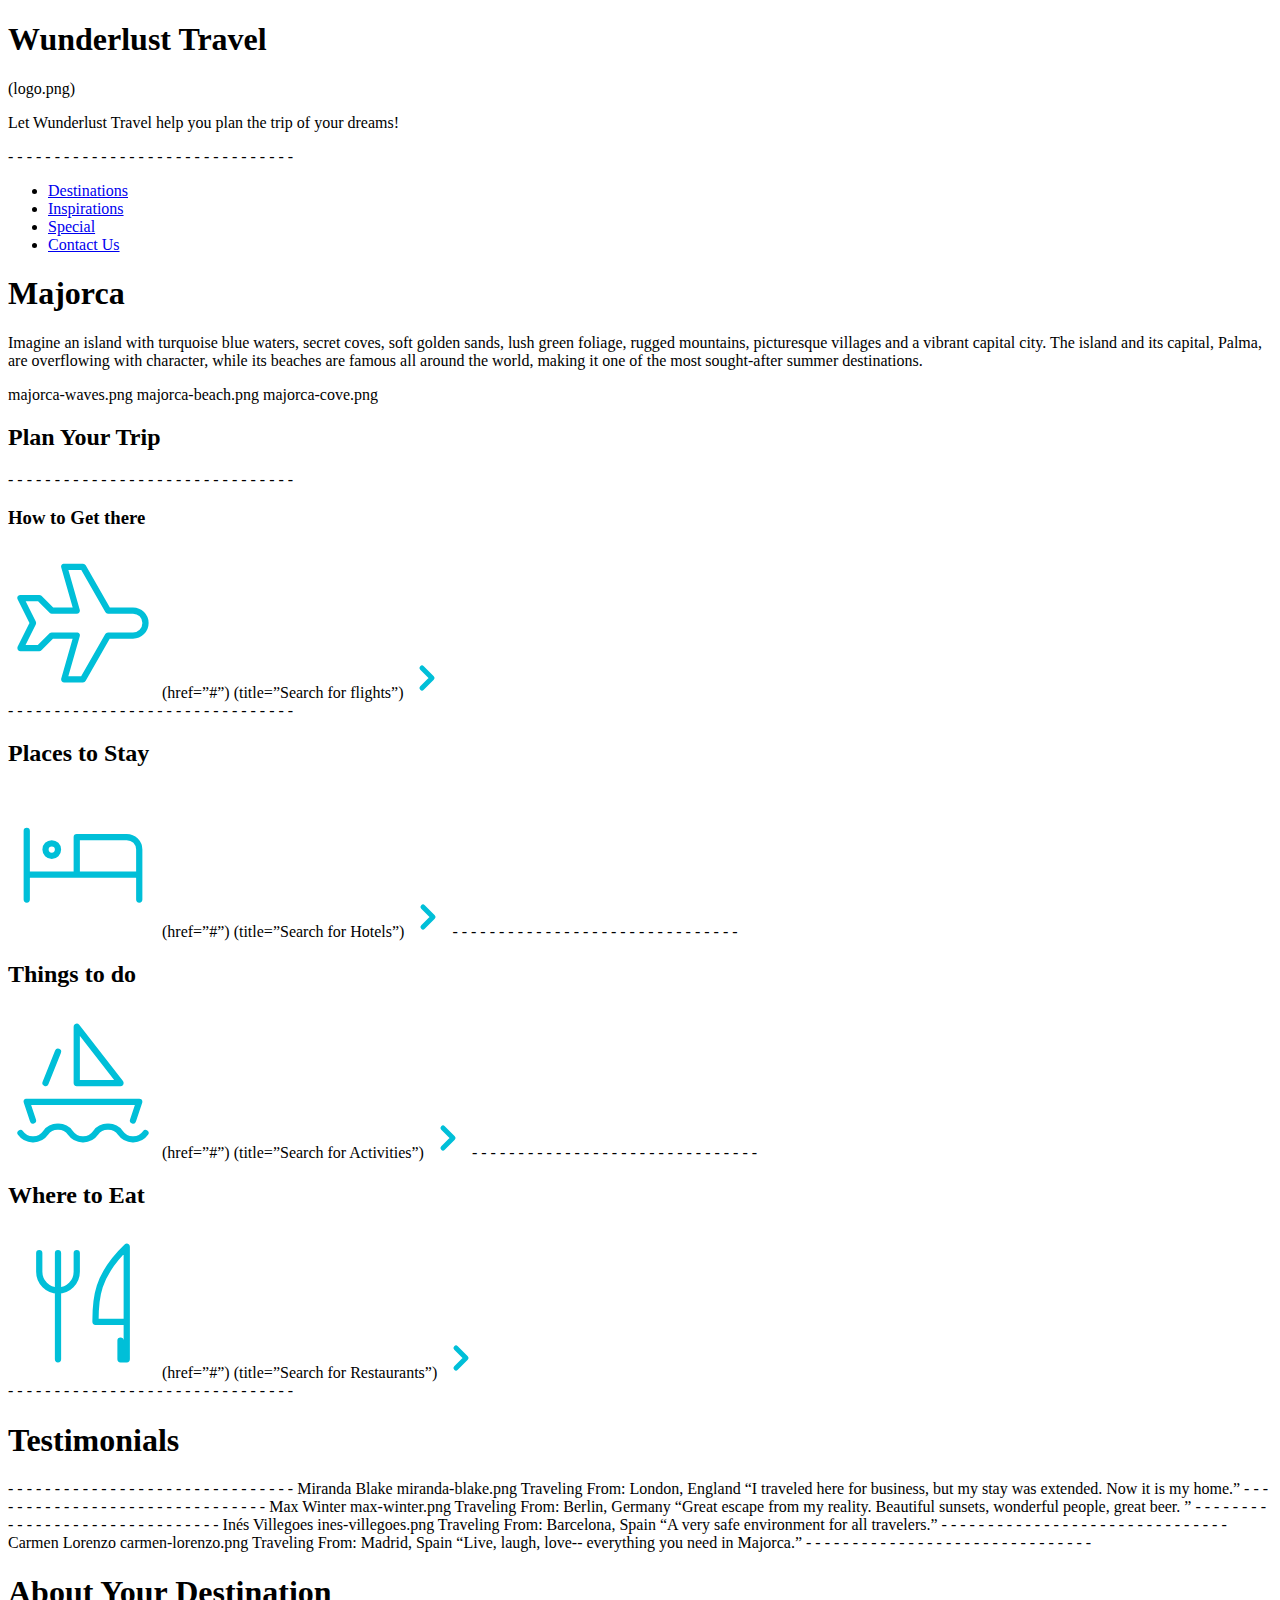
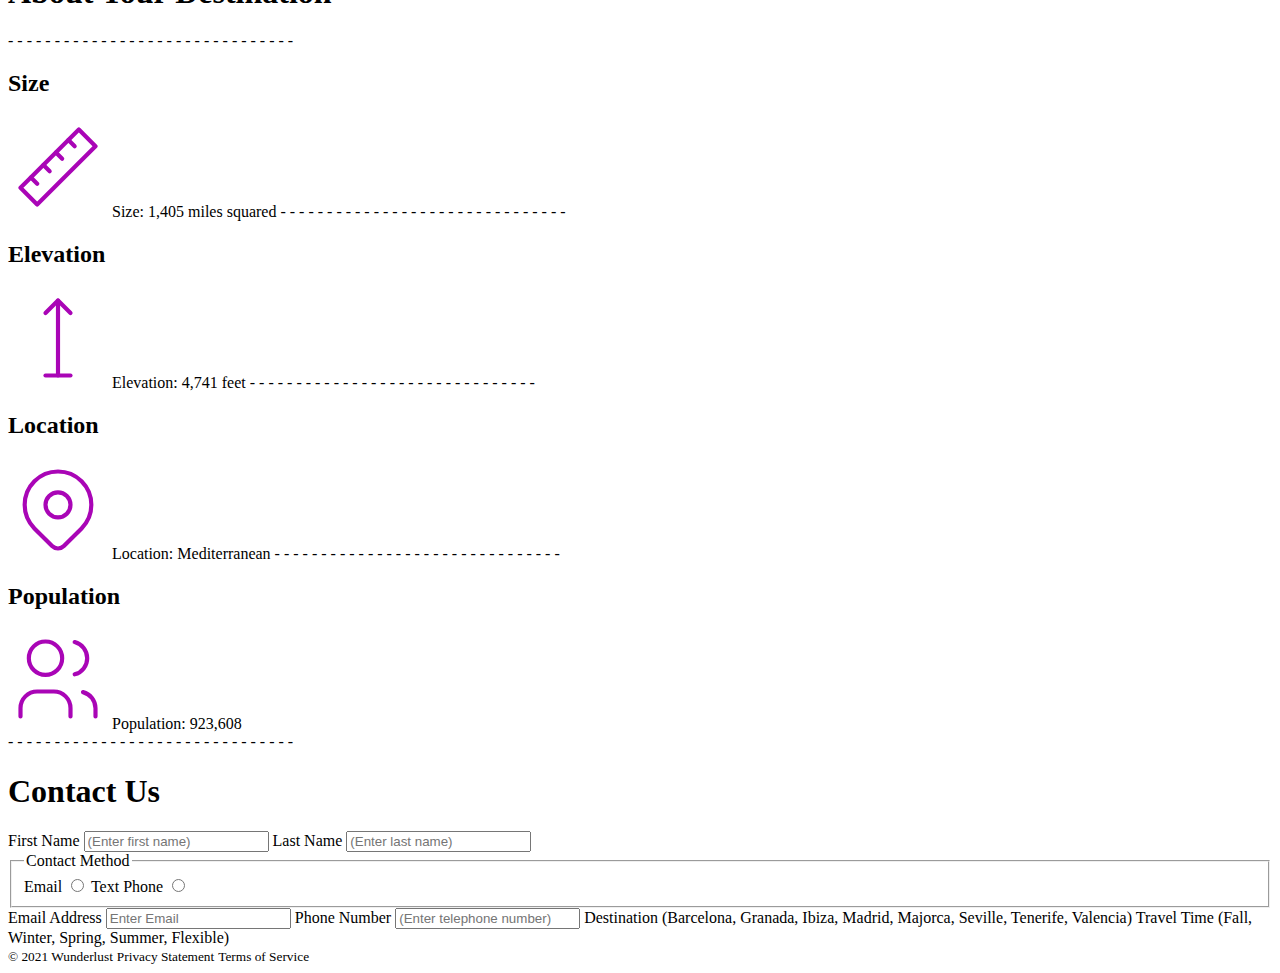
==== index.html @ 90084101 "index" ====
<!DOCTYPE html>
<html lang="en">
    <head>
        <meta charset ="UTF-8">
        <meta name="author" content="Jonathan Alvarez">
        <meta http-equiv="X-UA-Compatible" content="IE=edge">
        <meta name="viewport" content="width=device-width, initial-scale=1.0">
        <title>Wunderlust Travel</title>
    </head>
    <body>
        <header>
            <h1>Wunderlust Travel</h1>
            (logo.png)
            <p>Let Wunderlust Travel help you plan the trip of your dreams!</p>

            - - - - - - - - - - - - - - - - - - - - - - - - - - - - - - - 
            <nav>
                <ul>
                    <li><a href="#destinations">Destinations</a></li>
                    <li><a href="#inspire">Inspirations</a></li>
                    <li><a href="#special">Special</a></li>
                    <li><a href="#contact">Contact Us</a></li>
                </ul>
            </nav>
        </header>
        <main>
            <section>
                <h1>Majorca</h1>
                <p>Imagine an island with turquoise blue waters, secret coves, soft golden sands, lush green foliage, rugged mountains, picturesque villages and a vibrant capital city. The island and its capital, Palma, are overflowing with character, while its beaches are famous all around the world, making it one of the most sought-after summer destinations.</p>

                majorca-waves.png
                majorca-beach.png
                majorca-cove.png

                <h2>Plan Your Trip</h2>
                - - - - - - - - - - - - - - - - - - - - - - - - - - - - - - - 
                <h3>How to Get there</h3>
                <svg xmlns="http://www.w3.org/2000/svg" class="icon icon-tabler icon-tabler-plane" width="150" height="150" viewBox="0 0 24 24" stroke-width="1" stroke="#00bfd8" fill="none" stroke-linecap="round" stroke-linejoin="round">
                <path stroke="none" d="M0 0h24v24H0z" fill="none"/>
                <path d="M16 10h4a2 2 0 0 1 0 4h-4l-4 7h-3l2 -7h-4l-2 2h-3l2 -4l-2 -4h3l2 2h4l-2 -7h3z" />
                </svg>

                (href=”#”) (title=”Search for flights”)
                <svg xmlns="http://www.w3.org/2000/svg" class="icon icon-tabler icon-tabler-chevron-right" width="40" height="40" viewBox="0 0 24 24" stroke-width="3" stroke="#00bfd8" fill="none" stroke-linecap="round" stroke-linejoin="round">
                <path stroke="none" d="M0 0h24v24H0z" fill="none"/>
                <polyline points="9 6 15 12 9 18" />
                </svg>
            </section>
            - - - - - - - - - - - - - - - - - - - - - - - - - - - - - - - 
            <section>
                <h2>Places to Stay</h2>
                <svg xmlns="http://www.w3.org/2000/svg" class="icon icon-tabler icon-tabler-bed" width="150" height="150" viewBox="0 0 24 24" stroke-width="1" stroke="#00bfd8" fill="none" stroke-linecap="round" stroke-linejoin="round">
                <path stroke="none" d="M0 0h24v24H0z" fill="none"/>
                <path d="M3 7v11m0 -4h18m0 4v-8a2 2 0 0 0 -2 -2h-8v6" />
                <circle cx="7" cy="10" r="1" />
                </svg>

                (href=”#”) (title=”Search for Hotels”)
                <svg xmlns="http://www.w3.org/2000/svg" class="icon icon-tabler icon-tabler-chevron-right" width="40" height="40" viewBox="0 0 24 24" stroke-width="3" stroke="#00bfd8" fill="none" stroke-linecap="round" stroke-linejoin="round">
                <path stroke="none" d="M0 0h24v24H0z" fill="none"/>
                <polyline points="9 6 15 12 9 18" />
                </svg>
            
            - - - - - - - - - - - - - - - - - - - - - - - - - - - - - - - 
            
                <h2>Things to do</h2>
                <svg xmlns="http://www.w3.org/2000/svg" class="icon icon-tabler icon-tabler-sailboat" width="150" height="150" viewBox="0 0 24 24" stroke-width="1" stroke="#00bfd8" fill="none" stroke-linecap="round" stroke-linejoin="round">
                <path stroke="none" d="M0 0h24v24H0z" fill="none"/>
                <path d="M2 20a2.4 2.4 0 0 0 2 1a2.4 2.4 0 0 0 2 -1a2.4 2.4 0 0 1 2 -1a2.4 2.4 0 0 1 2 1a2.4 2.4 0 0 0 2 1a2.4 2.4 0 0 0 2 -1a2.4 2.4 0 0 1 2 -1a2.4 2.4 0 0 1 2 1a2.4 2.4 0 0 0 2 1a2.4 2.4 0 0 0 2 -1" />
                <path d="M4 18l-1 -3h18l-1 3" />
                <path d="M11 12h7l-7 -9v9" />
                <line x1="8" y1="7" x2="6" y2="12" />
                </svg>

                (href=”#”) (title=”Search for Activities”)
                <svg xmlns="http://www.w3.org/2000/svg" class="icon icon-tabler icon-tabler-chevron-right" width="40" height="40" viewBox="0 0 24 24" stroke-width="3" stroke="#00bfd8" fill="none" stroke-linecap="round" stroke-linejoin="round">
                <path stroke="none" d="M0 0h24v24H0z" fill="none"/>
                <polyline points="9 6 15 12 9 18" />
                </svg>
            
            - - - - - - - - - - - - - - - - - - - - - - - - - - - - - - - 
            
                <h2>Where to Eat</h2>
                <svg xmlns="http://www.w3.org/2000/svg" class="icon icon-tabler icon-tabler-tools-kitchen-2" width="150" height="150" viewBox="0 0 24 24" stroke-width="1" stroke="#00bfd8" fill="none" stroke-linecap="round" stroke-linejoin="round">
                <path stroke="none" d="M0 0h24v24H0z" fill="none"/>
                <path d="M19 3v12h-5c-.023 -3.681 .184 -7.406 5 -12zm0 12v6h-1v-3m-10 -14v17m-3 -17v3a3 3 0 1 0 6 0v-3" />
                </svg>

                (href=”#”) (title=”Search for Restaurants”) 
                <svg xmlns="http://www.w3.org/2000/svg" class="icon icon-tabler icon-tabler-chevron-right" width="40" height="40" viewBox="0 0 24 24" stroke-width="3" stroke="#00bfd8" fill="none" stroke-linecap="round" stroke-linejoin="round">
                <path stroke="none" d="M0 0h24v24H0z" fill="none"/>
                <polyline points="9 6 15 12 9 18" />
                </svg>
            </section>
            - - - - - - - - - - - - - - - - - - - - - - - - - - - - - - - 

            <section>
                <h1>Testimonials</h1>
                - - - - - - - - - - - - - - - - - - - - - - - - - - - - - - - 
                Miranda Blake
                miranda-blake.png
                Traveling From: London, England
                “I traveled here for business, but my stay was extended. Now it is my home.”
                - - - - - - - - - - - - - - - - - - - - - - - - - - - - - - - 
                Max Winter
                max-winter.png
                Traveling From: Berlin, Germany
                “Great escape from my reality. Beautiful sunsets, wonderful people, great beer. ”
                - - - - - - - - - - - - - - - - - - - - - - - - - - - - - - - 
                Inés Villegoes
                ines-villegoes.png
                Traveling From: Barcelona, Spain
                “A very safe environment for all travelers.”

                - - - - - - - - - - - - - - - - - - - - - - - - - - - - - - - 
                Carmen Lorenzo
                carmen-lorenzo.png
                Traveling From: Madrid, Spain
                “Live, laugh, love-- everything you need in Majorca.”
                - - - - - - - - - - - - - - - - - - - - - - - - - - - - - - - 
            </section>
            <section>
                <h1>About Your Destination</h1>
                - - - - - - - - - - - - - - - - - - - - - - - - - - - - - - - 
                <h2>Size</h2>
                <svg xmlns="http://www.w3.org/2000/svg" class="icon icon-tabler icon-tabler-ruler-2" width="100" height="100" viewBox="0 0 24 24" stroke-width="1" stroke="#a905b6" fill="none" stroke-linecap="round" stroke-linejoin="round">
                <path stroke="none" d="M0 0h24v24H0z" fill="none"/>
                <path d="M17 3l4 4l-14 14l-4 -4z" />
                <path d="M16 7l-1.5 -1.5" />
                <path d="M13 10l-1.5 -1.5" />
                <path d="M10 13l-1.5 -1.5" />
                <path d="M7 16l-1.5 -1.5" />
                </svg>

                Size: 1,405 miles squared
                - - - - - - - - - - - - - - - - - - - - - - - - - - - - - - - 
                <h2>Elevation</h2>
                <svg xmlns="http://www.w3.org/2000/svg" class="icon icon-tabler icon-tabler-arrow-top-bar" width="100" height="100" viewBox="0 0 24 24" stroke-width="1" stroke="#a905b6" fill="none" stroke-linecap="round" stroke-linejoin="round">
                <path stroke="none" d="M0 0h24v24H0z" fill="none"/>
                <line x1="12" y1="21" x2="12" y2="3" />
                <path d="M15 6l-3 -3l-3 3" />
                <line x1="9" y1="21" x2="15" y2="21" />
                </svg>

                Elevation: 4,741 feet
                - - - - - - - - - - - - - - - - - - - - - - - - - - - - - - - 
                <h2>Location</h2>
                <svg xmlns="http://www.w3.org/2000/svg" class="icon icon-tabler icon-tabler-map-pin" width="100" height="100" viewBox="0 0 24 24" stroke-width="1" stroke="#a905b6" fill="none" stroke-linecap="round" stroke-linejoin="round">
                <path stroke="none" d="M0 0h24v24H0z" fill="none"/>
                <circle cx="12" cy="11" r="3" />
                <path d="M17.657 16.657l-4.243 4.243a2 2 0 0 1 -2.827 0l-4.244 -4.243a8 8 0 1 1 11.314 0z" />
                </svg>
                Location: Mediterranean 
                - - - - - - - - - - - - - - - - - - - - - - - - - - - - - - - 
                <h2>Population</h2>
                <svg xmlns="http://www.w3.org/2000/svg" class="icon icon-tabler icon-tabler-users" width="100" height="100" viewBox="0 0 24 24" stroke-width="1" stroke="#a905b6" fill="none" stroke-linecap="round" stroke-linejoin="round">
                <path stroke="none" d="M0 0h24v24H0z" fill="none"/>
                <circle cx="9" cy="7" r="4" />
                <path d="M3 21v-2a4 4 0 0 1 4 -4h4a4 4 0 0 1 4 4v2" />
                <path d="M16 3.13a4 4 0 0 1 0 7.75" />
                <path d="M21 21v-2a4 4 0 0 0 -3 -3.85" />
                </svg>

                Population: 923,608
            </section>
            - - - - - - - - - - - - - - - - - - - - - - - - - - - - - - - 

            <section>
                <h1>Contact Us</h1>
                <form>
                    <label for="first">First Name</label>
                    <input type="text" id="first" placeholder="(Enter first name)" required>
                    <label for="last">Last Name</label>
                    <input type="text" id="last" placeholder="(Enter last name)" required>
                    <fieldset>
                        <legend>Contact Method</legend> 
                        <label for="email">Email</label>
                        <input type="radio" id="email" required>
                        <label for="txt">Text</label>
                        <label type="radio" id="txt">
                        <label for="phone">Phone</label>
                        <input type="radio" id="phone">
                    </fieldset>
                    <label for="Eaddress">Email Address</label>
                    <input type="email" id="Eaddress" placeholder="Enter Email" required>
                    <label for="number">Phone Number</label>
                    <input type="tel" id="number" placeholder="(Enter telephone number)" required>

                    <label for="destination">Destination</label>
                     (Barcelona, Granada, Ibiza, Madrid, Majorca, Seville, Tenerife, Valencia)
                    <label for="time">Travel Time</label>
                     (Fall, Winter, Spring, Summer, Flexible)
                </form>
            </section>
        </main>
        <footer>
            <small>&copy; 2021 Wunderlust</small>
            <small>Privacy Statement</small>
            <small>Terms of Service</small>
        </footer>
    </body>
</html>
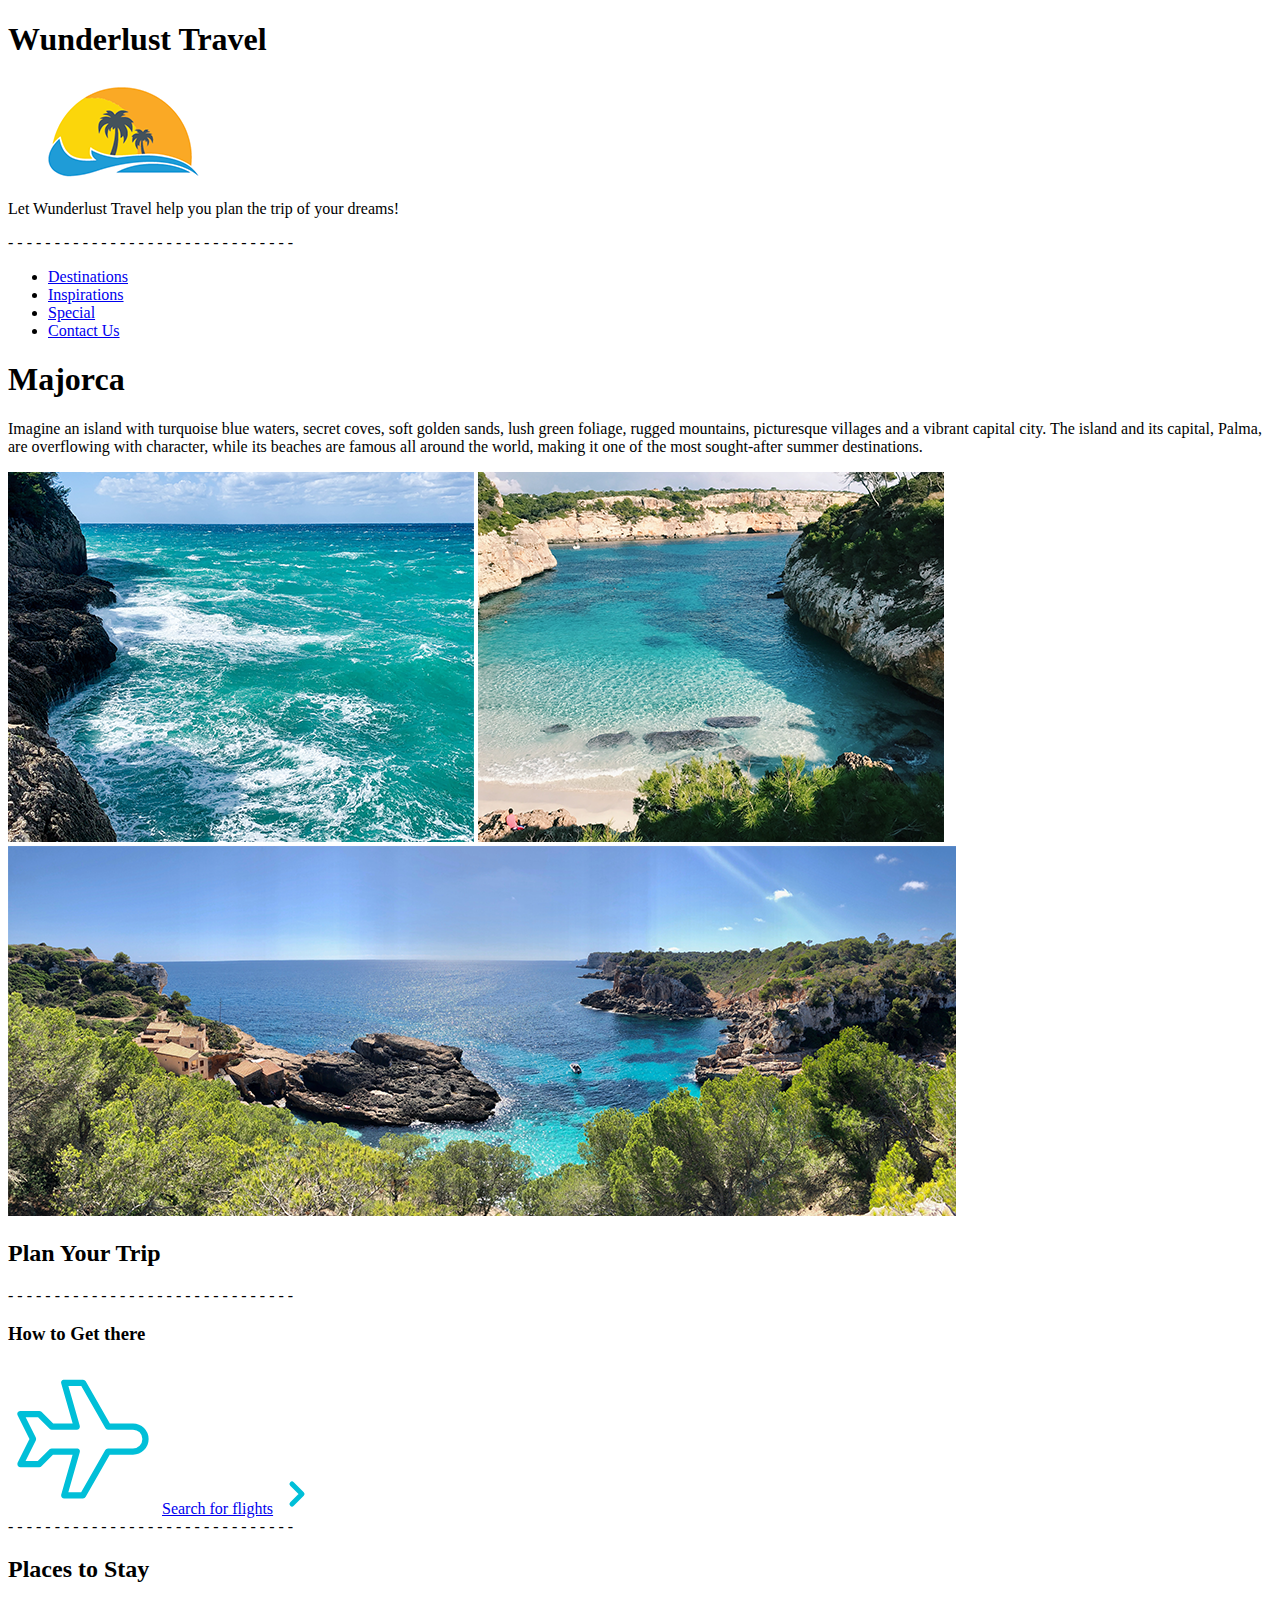
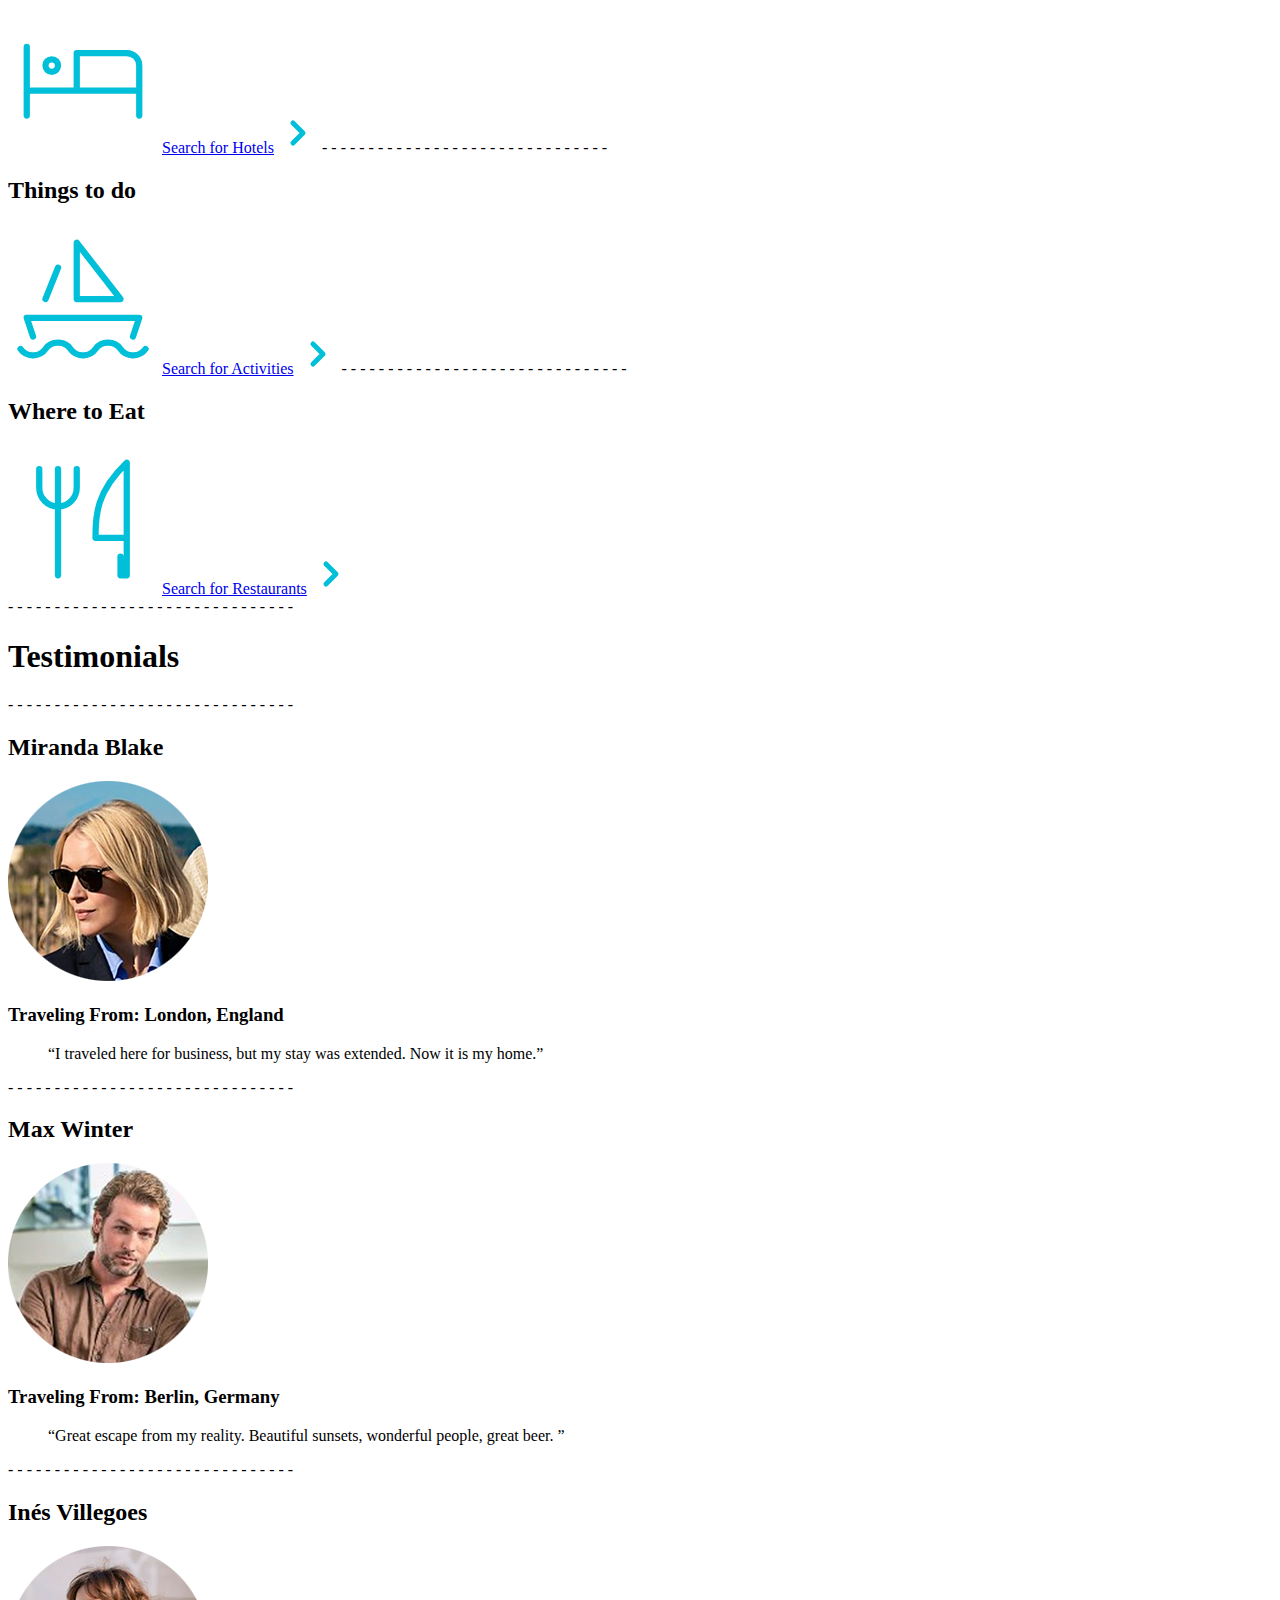
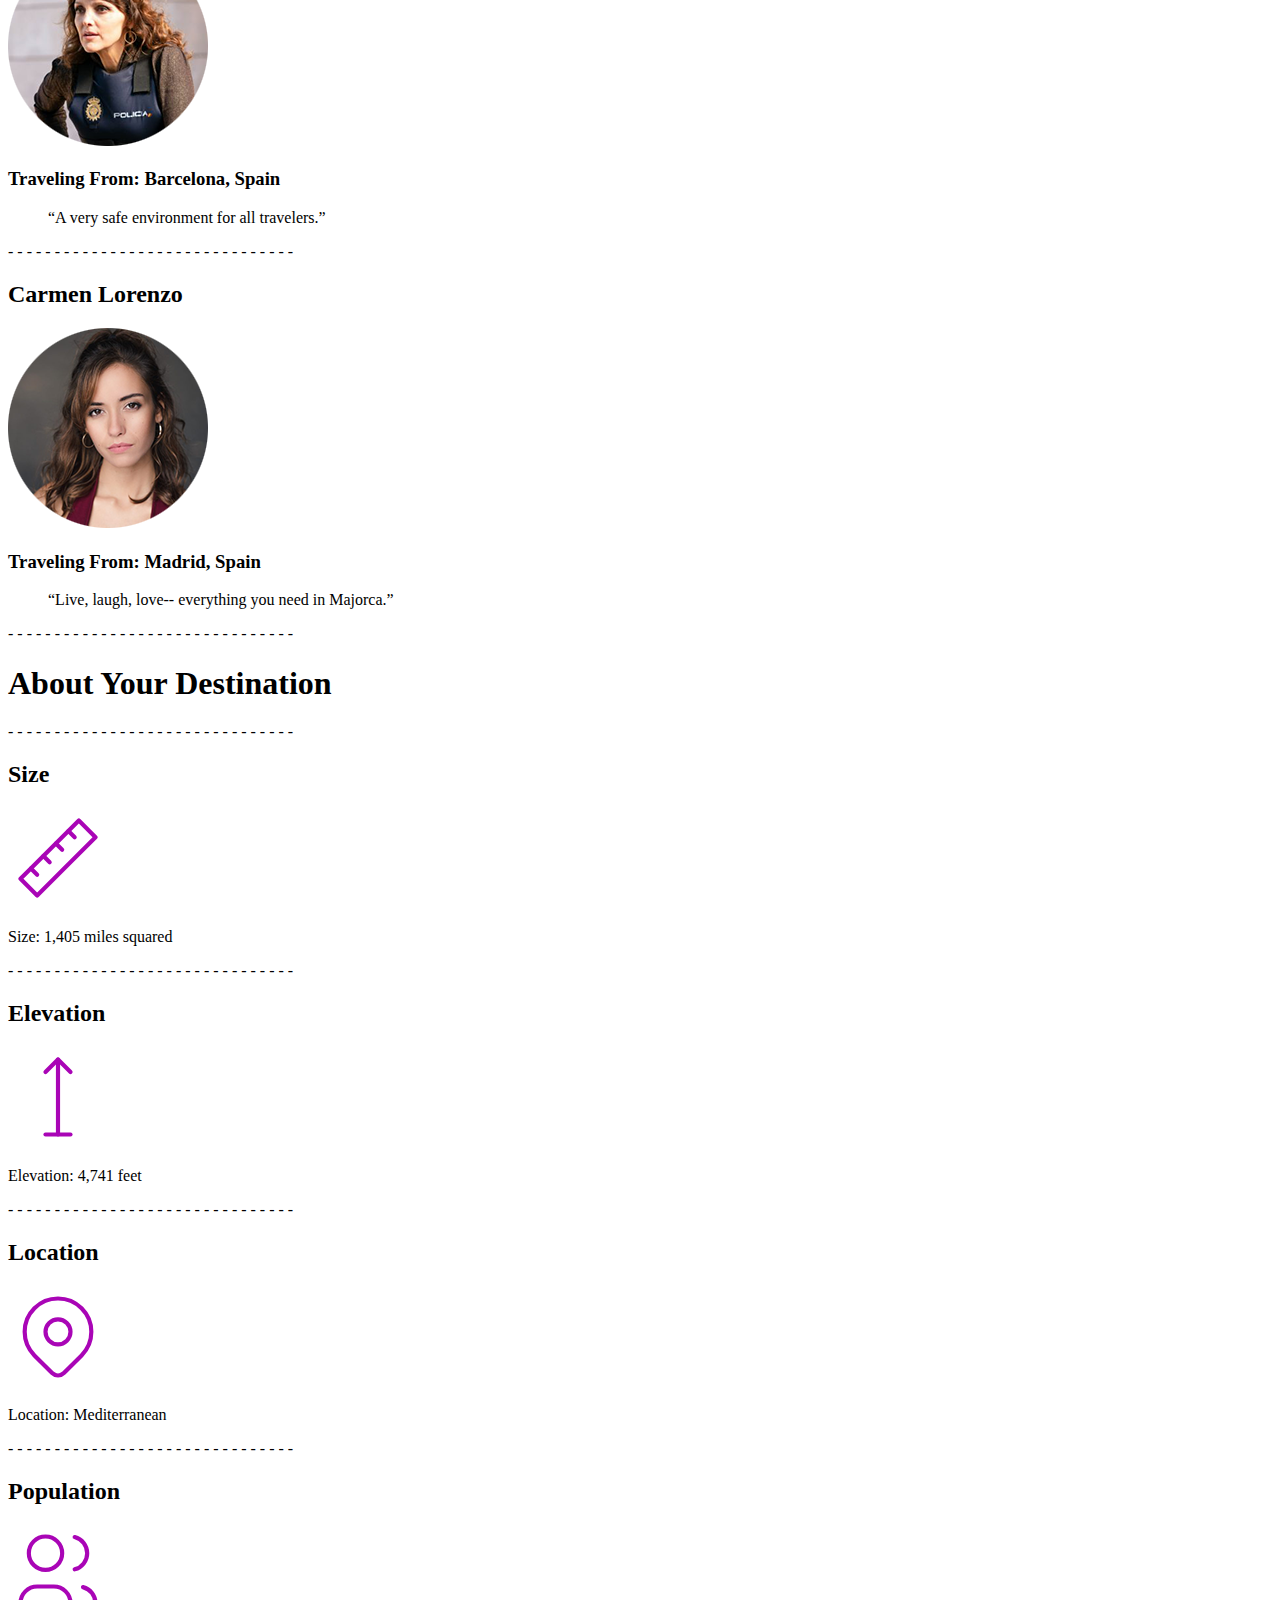
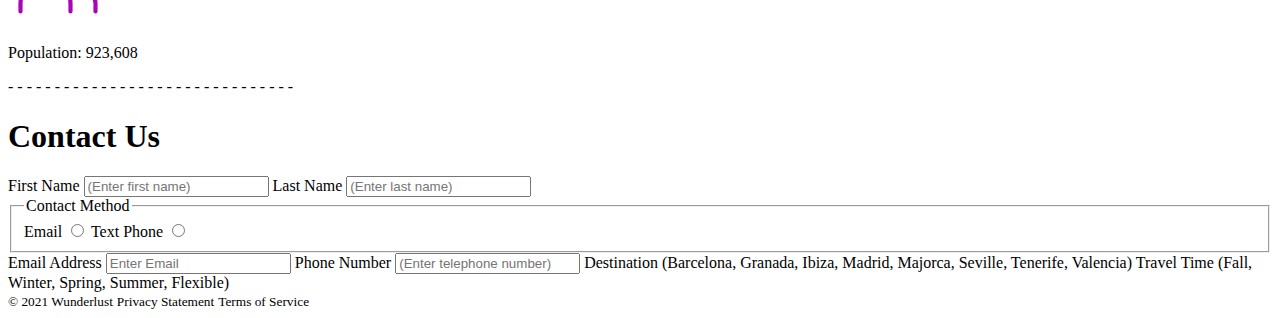
==== commit ea3670ed: "added images" ====
--- a/index.html
+++ b/index.html
@@ -10,7 +10,7 @@
     <body>
         <header>
             <h1>Wunderlust Travel</h1>
-            (logo.png)
+            <img src="images/logo.png" alt="logo sunset with two palm trees and a wave on the horizon">
             <p>Let Wunderlust Travel help you plan the trip of your dreams!</p>
 
             - - - - - - - - - - - - - - - - - - - - - - - - - - - - - - - 
@@ -28,9 +28,9 @@
                 <h1>Majorca</h1>
                 <p>Imagine an island with turquoise blue waters, secret coves, soft golden sands, lush green foliage, rugged mountains, picturesque villages and a vibrant capital city. The island and its capital, Palma, are overflowing with character, while its beaches are famous all around the world, making it one of the most sought-after summer destinations.</p>
 
-                majorca-waves.png
-                majorca-beach.png
-                majorca-cove.png
+                <img src="images/majorca-waves.png" alt="beautiful blue ocean waves next to a cliffside">
+                <img src="images/majorca-beach.png" alt="beautiful beach with cliffs on each side">
+                <img src="images/majorca-cove.png" alt="cove with crystal clear water with a bright blue sky">
 
                 <h2>Plan Your Trip</h2>
                 - - - - - - - - - - - - - - - - - - - - - - - - - - - - - - - 
@@ -40,7 +40,7 @@
                 <path d="M16 10h4a2 2 0 0 1 0 4h-4l-4 7h-3l2 -7h-4l-2 2h-3l2 -4l-2 -4h3l2 2h4l-2 -7h3z" />
                 </svg>
 
-                (href=”#”) (title=”Search for flights”)
+                <a href=”#”>Search for flights</a>
                 <svg xmlns="http://www.w3.org/2000/svg" class="icon icon-tabler icon-tabler-chevron-right" width="40" height="40" viewBox="0 0 24 24" stroke-width="3" stroke="#00bfd8" fill="none" stroke-linecap="round" stroke-linejoin="round">
                 <path stroke="none" d="M0 0h24v24H0z" fill="none"/>
                 <polyline points="9 6 15 12 9 18" />
@@ -55,7 +55,7 @@
                 <circle cx="7" cy="10" r="1" />
                 </svg>
 
-                (href=”#”) (title=”Search for Hotels”)
+                <a href=”#”>Search for Hotels</a>
                 <svg xmlns="http://www.w3.org/2000/svg" class="icon icon-tabler icon-tabler-chevron-right" width="40" height="40" viewBox="0 0 24 24" stroke-width="3" stroke="#00bfd8" fill="none" stroke-linecap="round" stroke-linejoin="round">
                 <path stroke="none" d="M0 0h24v24H0z" fill="none"/>
                 <polyline points="9 6 15 12 9 18" />
@@ -72,7 +72,7 @@
                 <line x1="8" y1="7" x2="6" y2="12" />
                 </svg>
 
-                (href=”#”) (title=”Search for Activities”)
+                <a href=”#”>Search for Activities</a>
                 <svg xmlns="http://www.w3.org/2000/svg" class="icon icon-tabler icon-tabler-chevron-right" width="40" height="40" viewBox="0 0 24 24" stroke-width="3" stroke="#00bfd8" fill="none" stroke-linecap="round" stroke-linejoin="round">
                 <path stroke="none" d="M0 0h24v24H0z" fill="none"/>
                 <polyline points="9 6 15 12 9 18" />
@@ -86,7 +86,7 @@
                 <path d="M19 3v12h-5c-.023 -3.681 .184 -7.406 5 -12zm0 12v6h-1v-3m-10 -14v17m-3 -17v3a3 3 0 1 0 6 0v-3" />
                 </svg>
 
-                (href=”#”) (title=”Search for Restaurants”) 
+                <a href=”#”>Search for Restaurants</a>
                 <svg xmlns="http://www.w3.org/2000/svg" class="icon icon-tabler icon-tabler-chevron-right" width="40" height="40" viewBox="0 0 24 24" stroke-width="3" stroke="#00bfd8" fill="none" stroke-linecap="round" stroke-linejoin="round">
                 <path stroke="none" d="M0 0h24v24H0z" fill="none"/>
                 <polyline points="9 6 15 12 9 18" />
@@ -97,26 +97,27 @@
             <section>
                 <h1>Testimonials</h1>
                 - - - - - - - - - - - - - - - - - - - - - - - - - - - - - - - 
-                Miranda Blake
-                miranda-blake.png
-                Traveling From: London, England
-                “I traveled here for business, but my stay was extended. Now it is my home.”
-                - - - - - - - - - - - - - - - - - - - - - - - - - - - - - - - 
-                Max Winter
-                max-winter.png
-                Traveling From: Berlin, Germany
-                “Great escape from my reality. Beautiful sunsets, wonderful people, great beer. ”
-                - - - - - - - - - - - - - - - - - - - - - - - - - - - - - - - 
-                Inés Villegoes
-                ines-villegoes.png
-                Traveling From: Barcelona, Spain
-                “A very safe environment for all travelers.”
-
-                - - - - - - - - - - - - - - - - - - - - - - - - - - - - - - - 
-                Carmen Lorenzo
-                carmen-lorenzo.png
-                Traveling From: Madrid, Spain
-                “Live, laugh, love-- everything you need in Majorca.”
+                
+                <h2>Miranda Blake</h2>
+                <img src="images/miranda-blake.png" alt="woman with blonde hair and sunglasses">
+                <h3>Traveling From: London, England</h3>
+                <blockquote>“I traveled here for business, but my stay was extended. Now it is my home.”</blockquote>
+                - - - - - - - - - - - - - - - - - - - - - - - - - - - - - - - 
+                <h2>Max Winter</h2>
+                <img src="images/max-winter.png" alt="man with salt and pepper stubble">
+                <h3>Traveling From: Berlin, Germany</h3>
+                <blockquote>“Great escape from my reality. Beautiful sunsets, wonderful people, great beer. ”</blockquote>
+                - - - - - - - - - - - - - - - - - - - - - - - - - - - - - - - 
+                <h2>Inés Villegoes</h2>
+                <img src="images/ines-villegoes.png" alt="woman with long brown hair and a bulletproof vest">
+                <h3>Traveling From: Barcelona, Spain</h3>
+                <blockquote>“A very safe environment for all travelers.”</blockquote>
+
+                - - - - - - - - - - - - - - - - - - - - - - - - - - - - - - - 
+                <h2>Carmen Lorenzo</h2>
+                <img src="images/carmen-lorenzo.png" alt="young womman with brown hair and hoop earings">
+                <h3>Traveling From: Madrid, Spain</h3>
+                <blockquote>“Live, laugh, love-- everything you need in Majorca.”</blockquote>
                 - - - - - - - - - - - - - - - - - - - - - - - - - - - - - - - 
             </section>
             <section>
@@ -132,7 +133,7 @@
                 <path d="M7 16l-1.5 -1.5" />
                 </svg>
 
-                Size: 1,405 miles squared
+                <p>Size: 1,405 miles squared</p>
                 - - - - - - - - - - - - - - - - - - - - - - - - - - - - - - - 
                 <h2>Elevation</h2>
                 <svg xmlns="http://www.w3.org/2000/svg" class="icon icon-tabler icon-tabler-arrow-top-bar" width="100" height="100" viewBox="0 0 24 24" stroke-width="1" stroke="#a905b6" fill="none" stroke-linecap="round" stroke-linejoin="round">
@@ -142,7 +143,7 @@
                 <line x1="9" y1="21" x2="15" y2="21" />
                 </svg>
 
-                Elevation: 4,741 feet
+                <p>Elevation: 4,741 feet</p>
                 - - - - - - - - - - - - - - - - - - - - - - - - - - - - - - - 
                 <h2>Location</h2>
                 <svg xmlns="http://www.w3.org/2000/svg" class="icon icon-tabler icon-tabler-map-pin" width="100" height="100" viewBox="0 0 24 24" stroke-width="1" stroke="#a905b6" fill="none" stroke-linecap="round" stroke-linejoin="round">
@@ -150,7 +151,7 @@
                 <circle cx="12" cy="11" r="3" />
                 <path d="M17.657 16.657l-4.243 4.243a2 2 0 0 1 -2.827 0l-4.244 -4.243a8 8 0 1 1 11.314 0z" />
                 </svg>
-                Location: Mediterranean 
+                <p>Location: Mediterranean</p>
                 - - - - - - - - - - - - - - - - - - - - - - - - - - - - - - - 
                 <h2>Population</h2>
                 <svg xmlns="http://www.w3.org/2000/svg" class="icon icon-tabler icon-tabler-users" width="100" height="100" viewBox="0 0 24 24" stroke-width="1" stroke="#a905b6" fill="none" stroke-linecap="round" stroke-linejoin="round">
@@ -161,7 +162,7 @@
                 <path d="M21 21v-2a4 4 0 0 0 -3 -3.85" />
                 </svg>
 
-                Population: 923,608
+                <p>Population: 923,608</p>
             </section>
             - - - - - - - - - - - - - - - - - - - - - - - - - - - - - - - 
 
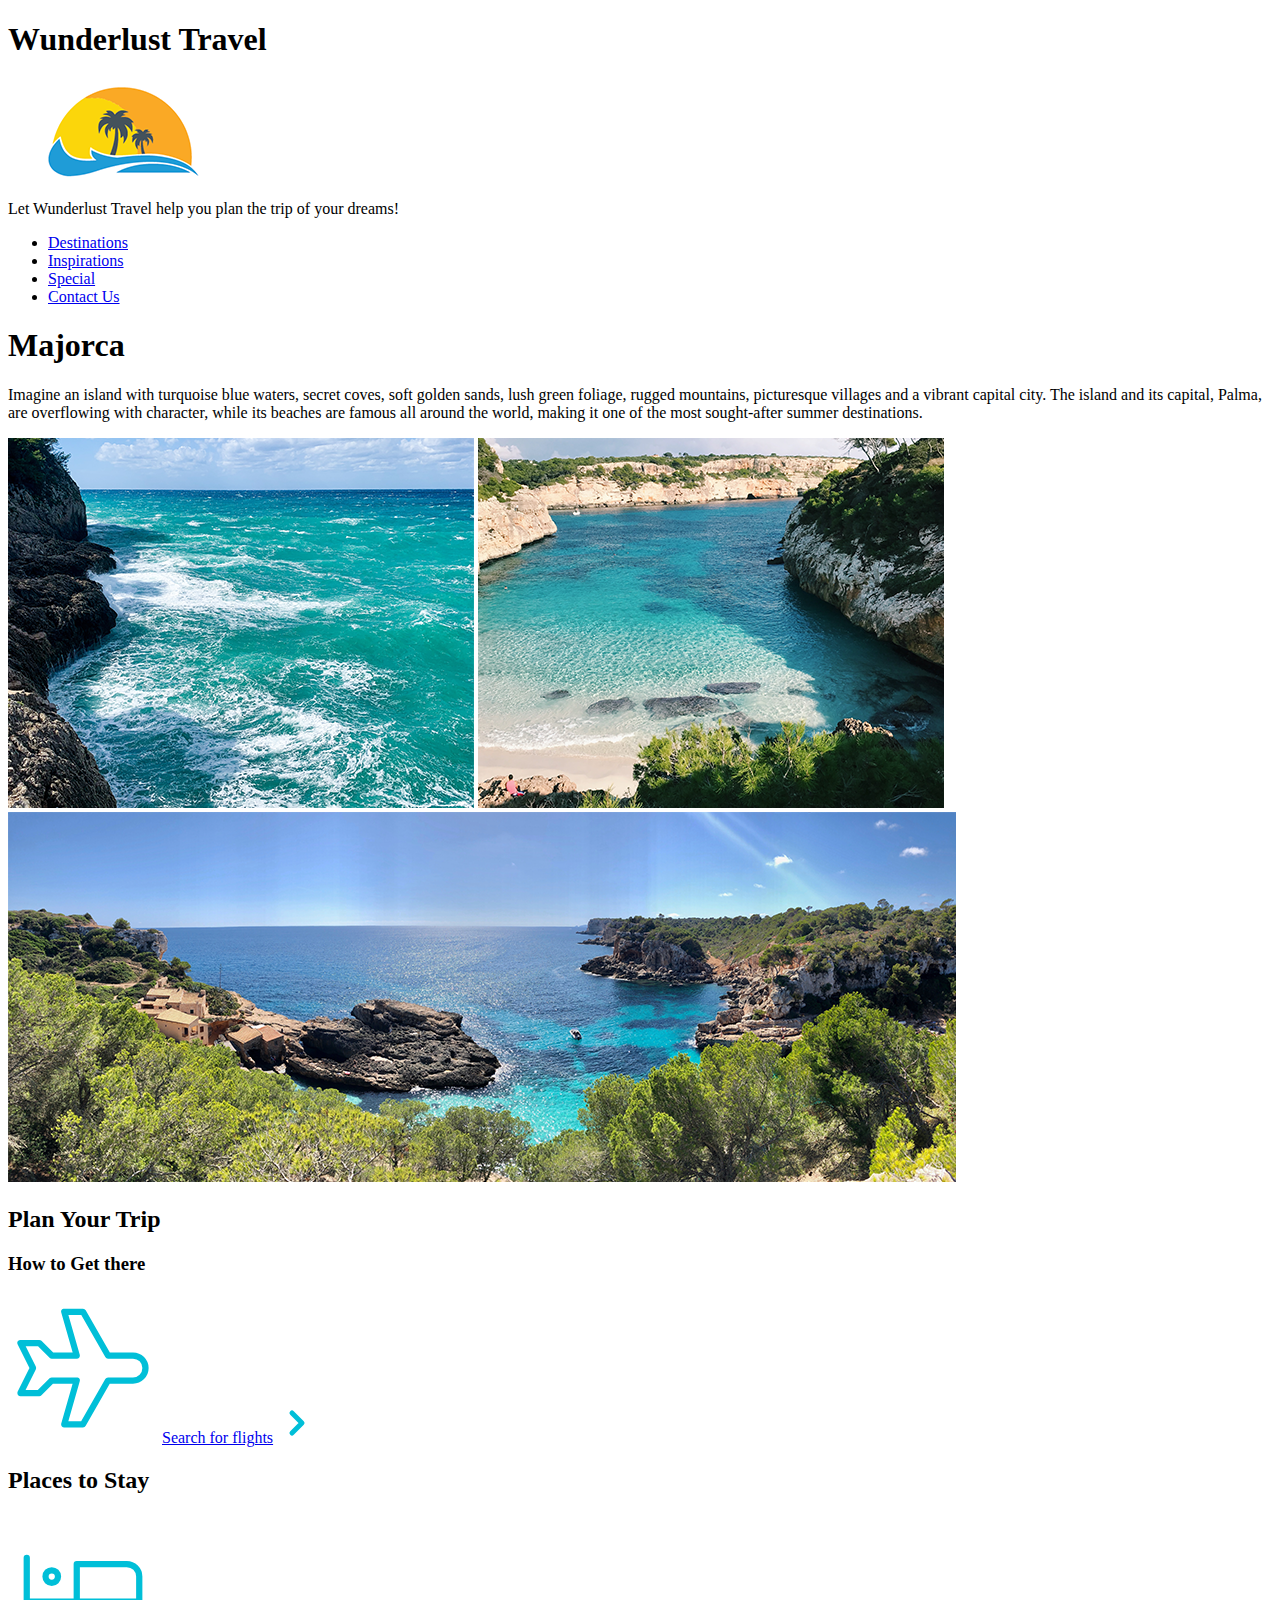
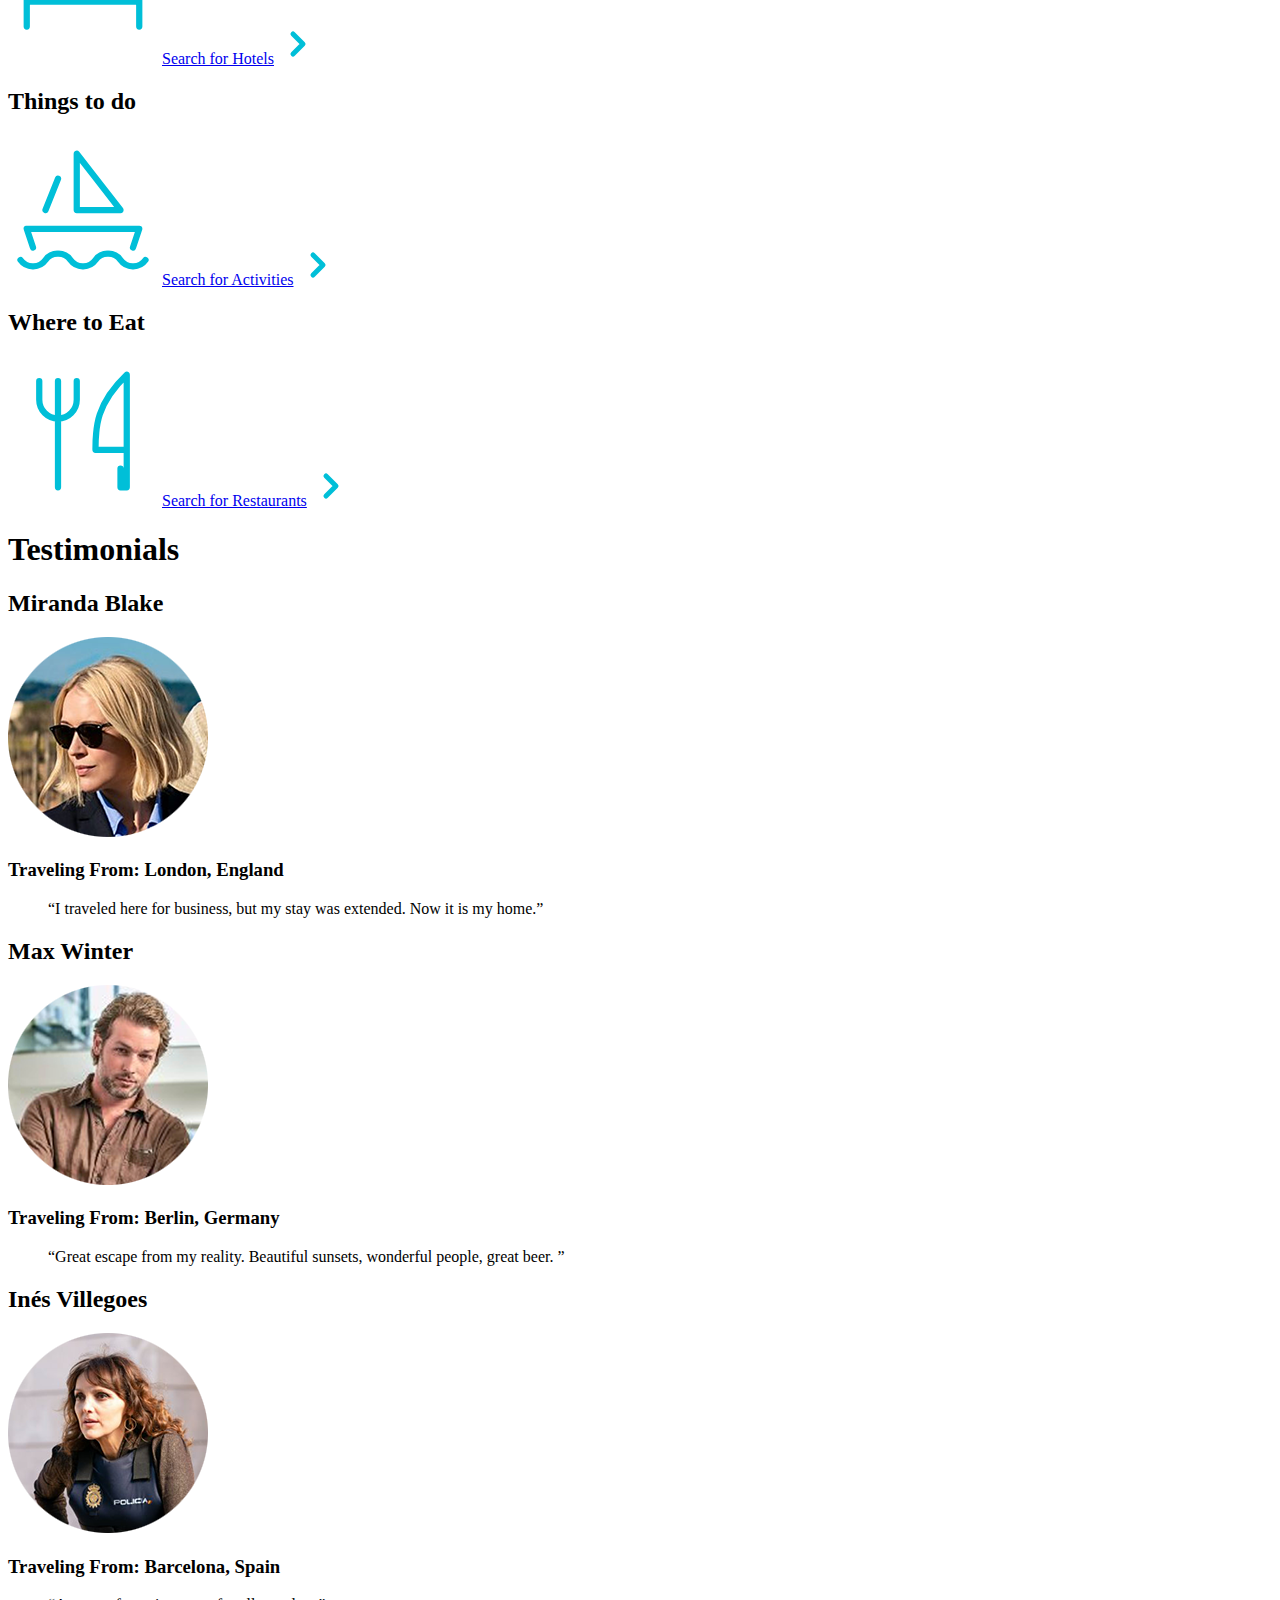
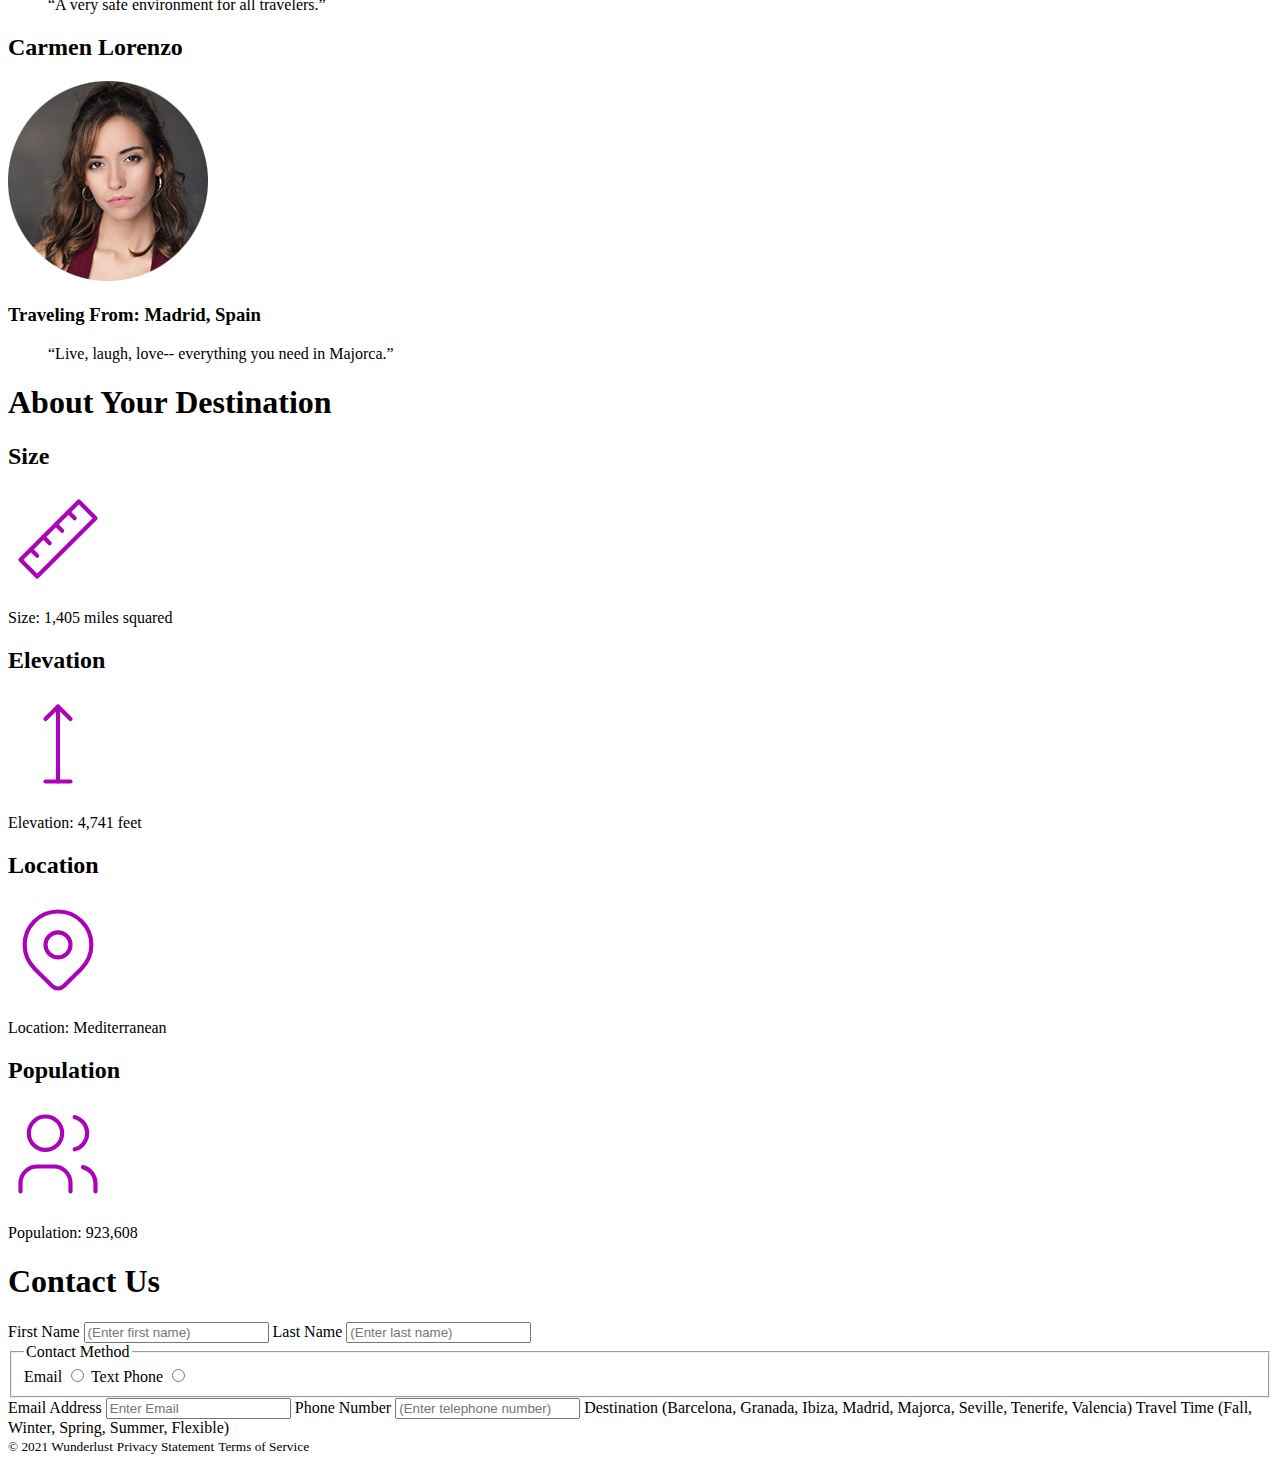
==== commit 96ec21a6: "Update index.html" ====
--- a/index.html
+++ b/index.html
@@ -13,7 +13,6 @@
             <img src="images/logo.png" alt="logo sunset with two palm trees and a wave on the horizon">
             <p>Let Wunderlust Travel help you plan the trip of your dreams!</p>
 
-            - - - - - - - - - - - - - - - - - - - - - - - - - - - - - - - 
             <nav>
                 <ul>
                     <li><a href="#destinations">Destinations</a></li>
@@ -33,7 +32,7 @@
                 <img src="images/majorca-cove.png" alt="cove with crystal clear water with a bright blue sky">
 
                 <h2>Plan Your Trip</h2>
-                - - - - - - - - - - - - - - - - - - - - - - - - - - - - - - - 
+                
                 <h3>How to Get there</h3>
                 <svg xmlns="http://www.w3.org/2000/svg" class="icon icon-tabler icon-tabler-plane" width="150" height="150" viewBox="0 0 24 24" stroke-width="1" stroke="#00bfd8" fill="none" stroke-linecap="round" stroke-linejoin="round">
                 <path stroke="none" d="M0 0h24v24H0z" fill="none"/>
@@ -46,7 +45,7 @@
                 <polyline points="9 6 15 12 9 18" />
                 </svg>
             </section>
-            - - - - - - - - - - - - - - - - - - - - - - - - - - - - - - - 
+            
             <section>
                 <h2>Places to Stay</h2>
                 <svg xmlns="http://www.w3.org/2000/svg" class="icon icon-tabler icon-tabler-bed" width="150" height="150" viewBox="0 0 24 24" stroke-width="1" stroke="#00bfd8" fill="none" stroke-linecap="round" stroke-linejoin="round">
@@ -61,7 +60,7 @@
                 <polyline points="9 6 15 12 9 18" />
                 </svg>
             
-            - - - - - - - - - - - - - - - - - - - - - - - - - - - - - - - 
+           
             
                 <h2>Things to do</h2>
                 <svg xmlns="http://www.w3.org/2000/svg" class="icon icon-tabler icon-tabler-sailboat" width="150" height="150" viewBox="0 0 24 24" stroke-width="1" stroke="#00bfd8" fill="none" stroke-linecap="round" stroke-linejoin="round">
@@ -78,7 +77,7 @@
                 <polyline points="9 6 15 12 9 18" />
                 </svg>
             
-            - - - - - - - - - - - - - - - - - - - - - - - - - - - - - - - 
+          
             
                 <h2>Where to Eat</h2>
                 <svg xmlns="http://www.w3.org/2000/svg" class="icon icon-tabler icon-tabler-tools-kitchen-2" width="150" height="150" viewBox="0 0 24 24" stroke-width="1" stroke="#00bfd8" fill="none" stroke-linecap="round" stroke-linejoin="round">
@@ -92,37 +91,37 @@
                 <polyline points="9 6 15 12 9 18" />
                 </svg>
             </section>
-            - - - - - - - - - - - - - - - - - - - - - - - - - - - - - - - 
+           
 
             <section>
                 <h1>Testimonials</h1>
-                - - - - - - - - - - - - - - - - - - - - - - - - - - - - - - - 
+                 
                 
                 <h2>Miranda Blake</h2>
                 <img src="images/miranda-blake.png" alt="woman with blonde hair and sunglasses">
                 <h3>Traveling From: London, England</h3>
                 <blockquote>“I traveled here for business, but my stay was extended. Now it is my home.”</blockquote>
-                - - - - - - - - - - - - - - - - - - - - - - - - - - - - - - - 
+                
                 <h2>Max Winter</h2>
                 <img src="images/max-winter.png" alt="man with salt and pepper stubble">
                 <h3>Traveling From: Berlin, Germany</h3>
                 <blockquote>“Great escape from my reality. Beautiful sunsets, wonderful people, great beer. ”</blockquote>
-                - - - - - - - - - - - - - - - - - - - - - - - - - - - - - - - 
+                
                 <h2>Inés Villegoes</h2>
                 <img src="images/ines-villegoes.png" alt="woman with long brown hair and a bulletproof vest">
                 <h3>Traveling From: Barcelona, Spain</h3>
                 <blockquote>“A very safe environment for all travelers.”</blockquote>
 
-                - - - - - - - - - - - - - - - - - - - - - - - - - - - - - - - 
+                
                 <h2>Carmen Lorenzo</h2>
                 <img src="images/carmen-lorenzo.png" alt="young womman with brown hair and hoop earings">
                 <h3>Traveling From: Madrid, Spain</h3>
                 <blockquote>“Live, laugh, love-- everything you need in Majorca.”</blockquote>
-                - - - - - - - - - - - - - - - - - - - - - - - - - - - - - - - 
+                
             </section>
             <section>
                 <h1>About Your Destination</h1>
-                - - - - - - - - - - - - - - - - - - - - - - - - - - - - - - - 
+                
                 <h2>Size</h2>
                 <svg xmlns="http://www.w3.org/2000/svg" class="icon icon-tabler icon-tabler-ruler-2" width="100" height="100" viewBox="0 0 24 24" stroke-width="1" stroke="#a905b6" fill="none" stroke-linecap="round" stroke-linejoin="round">
                 <path stroke="none" d="M0 0h24v24H0z" fill="none"/>
@@ -134,7 +133,7 @@
                 </svg>
 
                 <p>Size: 1,405 miles squared</p>
-                - - - - - - - - - - - - - - - - - - - - - - - - - - - - - - - 
+                
                 <h2>Elevation</h2>
                 <svg xmlns="http://www.w3.org/2000/svg" class="icon icon-tabler icon-tabler-arrow-top-bar" width="100" height="100" viewBox="0 0 24 24" stroke-width="1" stroke="#a905b6" fill="none" stroke-linecap="round" stroke-linejoin="round">
                 <path stroke="none" d="M0 0h24v24H0z" fill="none"/>
@@ -144,7 +143,7 @@
                 </svg>
 
                 <p>Elevation: 4,741 feet</p>
-                - - - - - - - - - - - - - - - - - - - - - - - - - - - - - - - 
+                
                 <h2>Location</h2>
                 <svg xmlns="http://www.w3.org/2000/svg" class="icon icon-tabler icon-tabler-map-pin" width="100" height="100" viewBox="0 0 24 24" stroke-width="1" stroke="#a905b6" fill="none" stroke-linecap="round" stroke-linejoin="round">
                 <path stroke="none" d="M0 0h24v24H0z" fill="none"/>
@@ -152,7 +151,7 @@
                 <path d="M17.657 16.657l-4.243 4.243a2 2 0 0 1 -2.827 0l-4.244 -4.243a8 8 0 1 1 11.314 0z" />
                 </svg>
                 <p>Location: Mediterranean</p>
-                - - - - - - - - - - - - - - - - - - - - - - - - - - - - - - - 
+                
                 <h2>Population</h2>
                 <svg xmlns="http://www.w3.org/2000/svg" class="icon icon-tabler icon-tabler-users" width="100" height="100" viewBox="0 0 24 24" stroke-width="1" stroke="#a905b6" fill="none" stroke-linecap="round" stroke-linejoin="round">
                 <path stroke="none" d="M0 0h24v24H0z" fill="none"/>
@@ -164,7 +163,7 @@
 
                 <p>Population: 923,608</p>
             </section>
-            - - - - - - - - - - - - - - - - - - - - - - - - - - - - - - - 
+           
 
             <section>
                 <h1>Contact Us</h1>
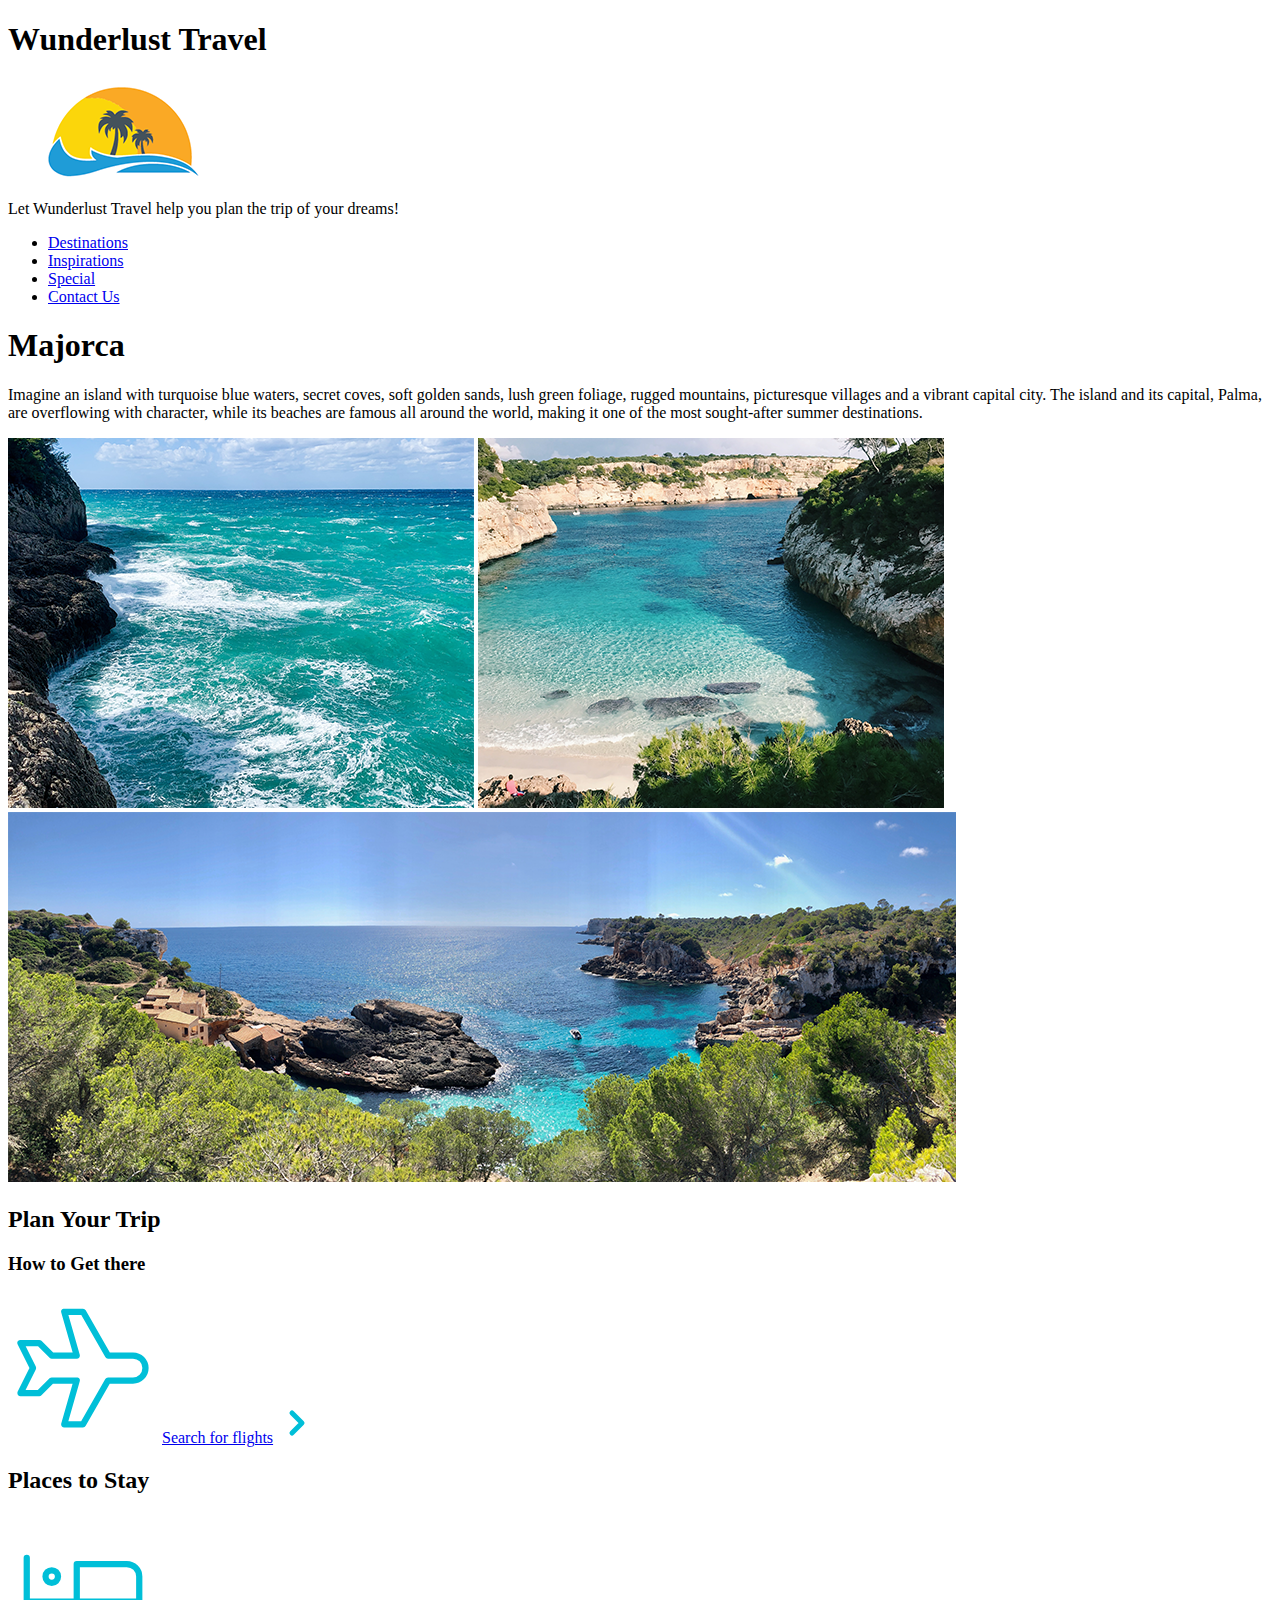
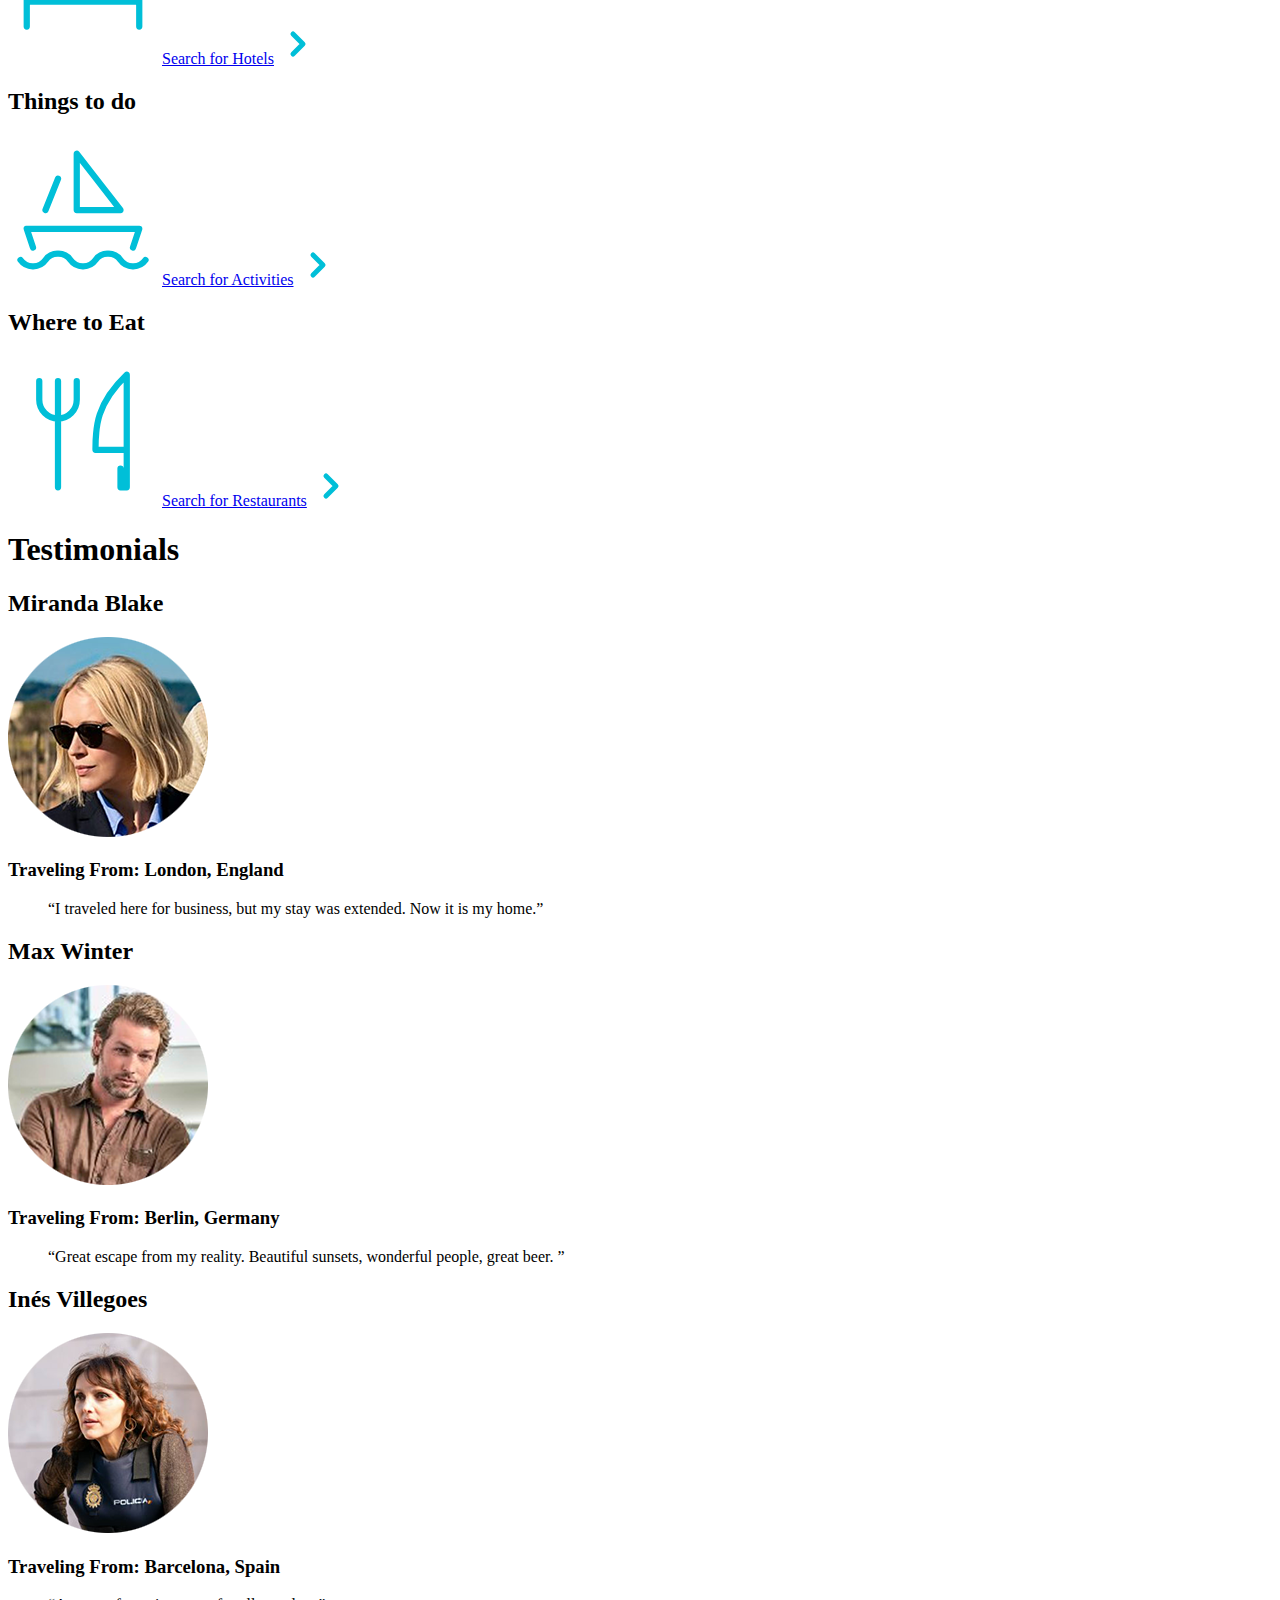
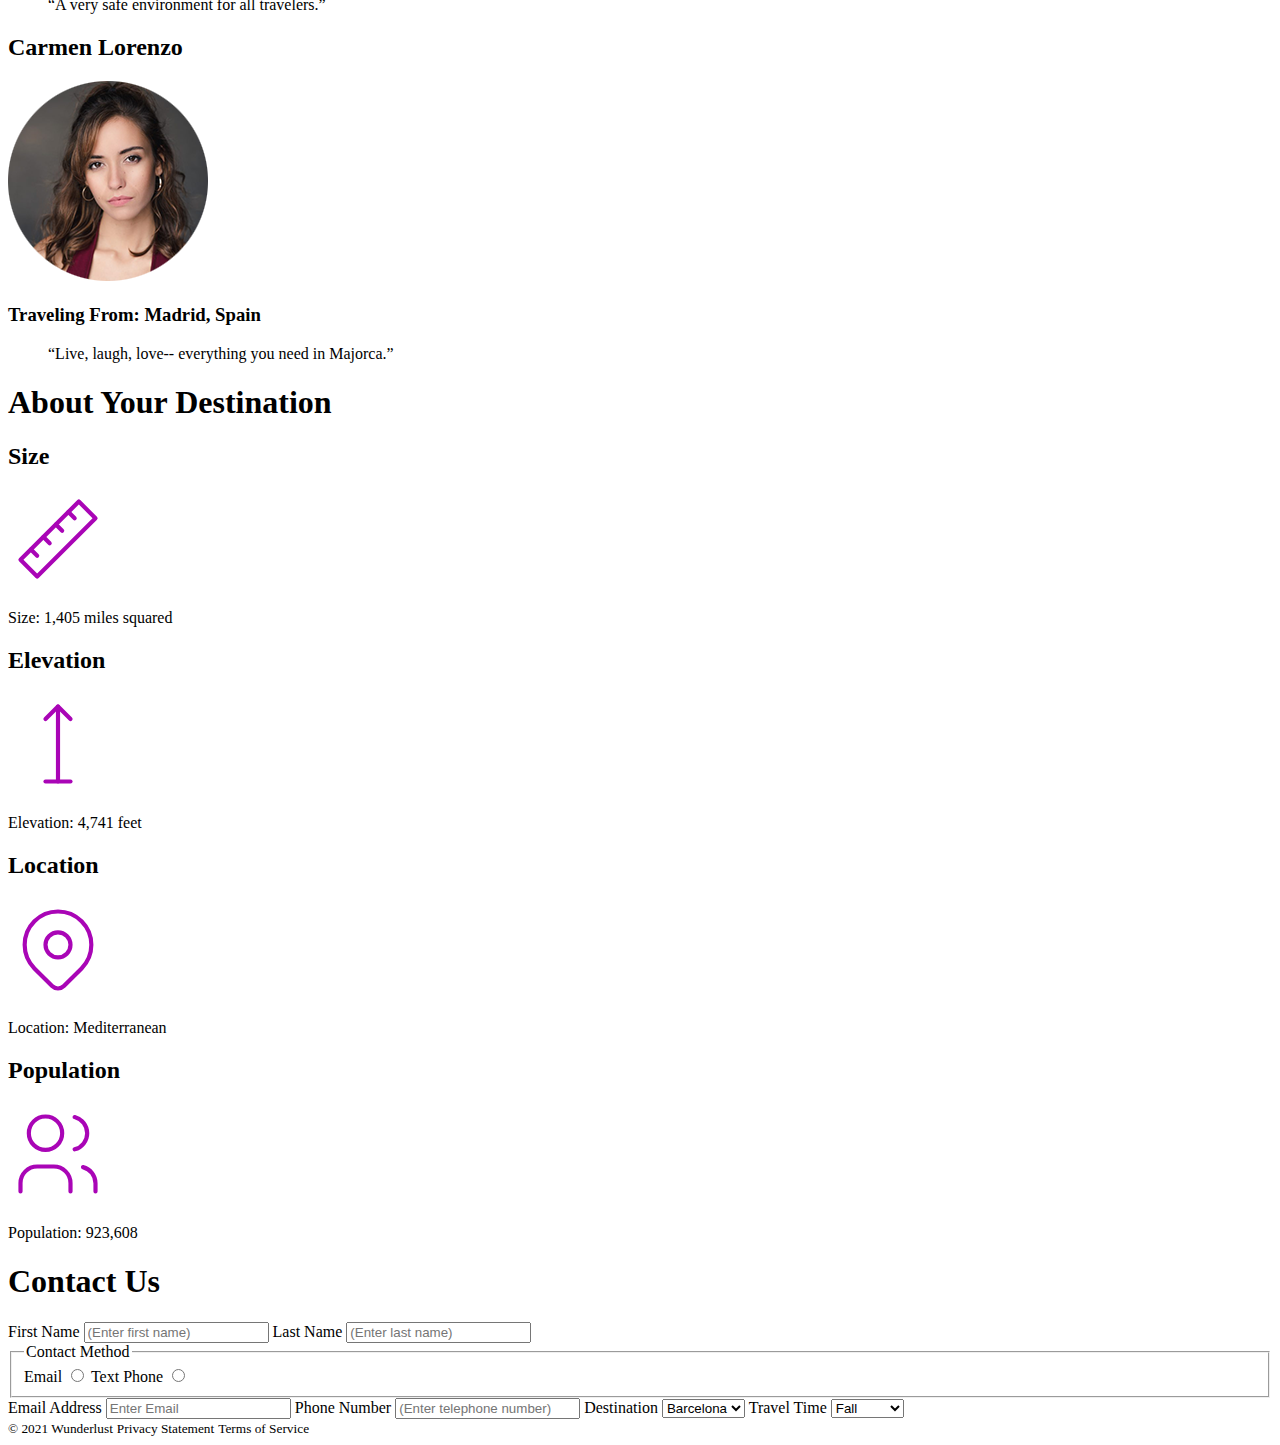
==== commit 0dc7ee52: "Update index.html" ====
--- a/index.html
+++ b/index.html
@@ -169,27 +169,42 @@
                 <h1>Contact Us</h1>
                 <form>
                     <label for="first">First Name</label>
-                    <input type="text" id="first" placeholder="(Enter first name)" required>
+                    <input type="text" name="first" id="first" placeholder="(Enter first name)" required>
                     <label for="last">Last Name</label>
-                    <input type="text" id="last" placeholder="(Enter last name)" required>
+                    <input type="text" name="last" id="last" placeholder="(Enter last name)" required>
                     <fieldset>
                         <legend>Contact Method</legend> 
                         <label for="email">Email</label>
-                        <input type="radio" id="email" required>
+                        <input type="radio" name="email"id="email" required>
                         <label for="txt">Text</label>
-                        <label type="radio" id="txt">
+                        <label type="radio" name="txt" id="txt">
                         <label for="phone">Phone</label>
-                        <input type="radio" id="phone">
+                        <input type="radio" name="phone" id="phone">
                     </fieldset>
                     <label for="Eaddress">Email Address</label>
-                    <input type="email" id="Eaddress" placeholder="Enter Email" required>
+                    <input type="email" id="Eaddress" name="Eaddress" placeholder="Enter Email" required>
                     <label for="number">Phone Number</label>
-                    <input type="tel" id="number" placeholder="(Enter telephone number)" required>
+                    <input type="tel" id="number" name="number" placeholder="(Enter telephone number)" required>
 
                     <label for="destination">Destination</label>
-                     (Barcelona, Granada, Ibiza, Madrid, Majorca, Seville, Tenerife, Valencia)
+                    <select name="destination" id="destination" required>
+                        <option value="barcelona">Barcelona</option>
+                        <option value="granada">Granada</option>
+                        <option value="ibiza">Ibiza</option>
+                        <option value="madrid">Madrid</option>
+                        <option value="majorca">Majorca</option>
+                        <option value="seville">Seville</option>
+                        <option value="tenerife">Tenerife</option>
+                        <option value="valencia">Valencia</option>
+                    </select>
                     <label for="time">Travel Time</label>
-                     (Fall, Winter, Spring, Summer, Flexible)
+                    <select name="time" id="time" required>
+                        <option value="fall">Fall</option>
+                        <option value="winter">Winter</option>
+                        <option value="spring">Spring</option>
+                        <option value="summer">Summer</option>
+                        <option value="flexible">Flexible</option>
+                    </select>
                 </form>
             </section>
         </main>
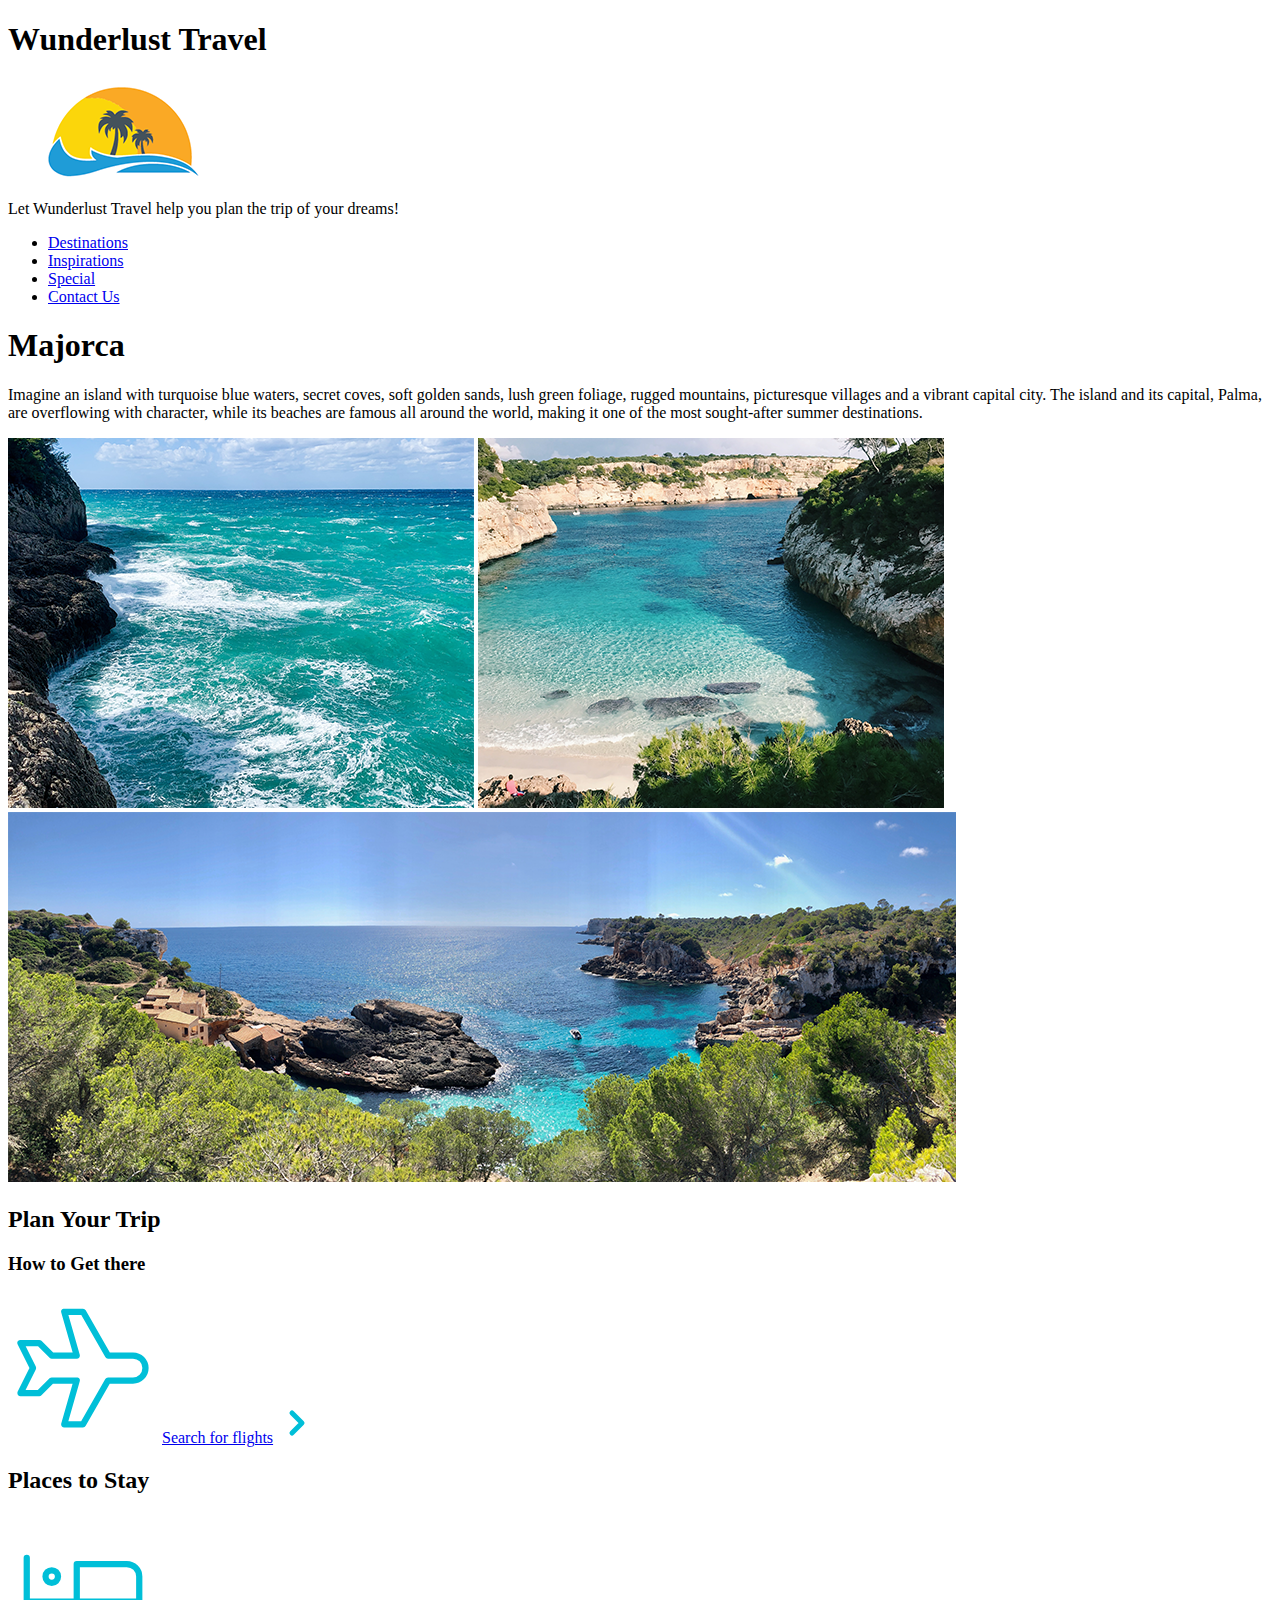
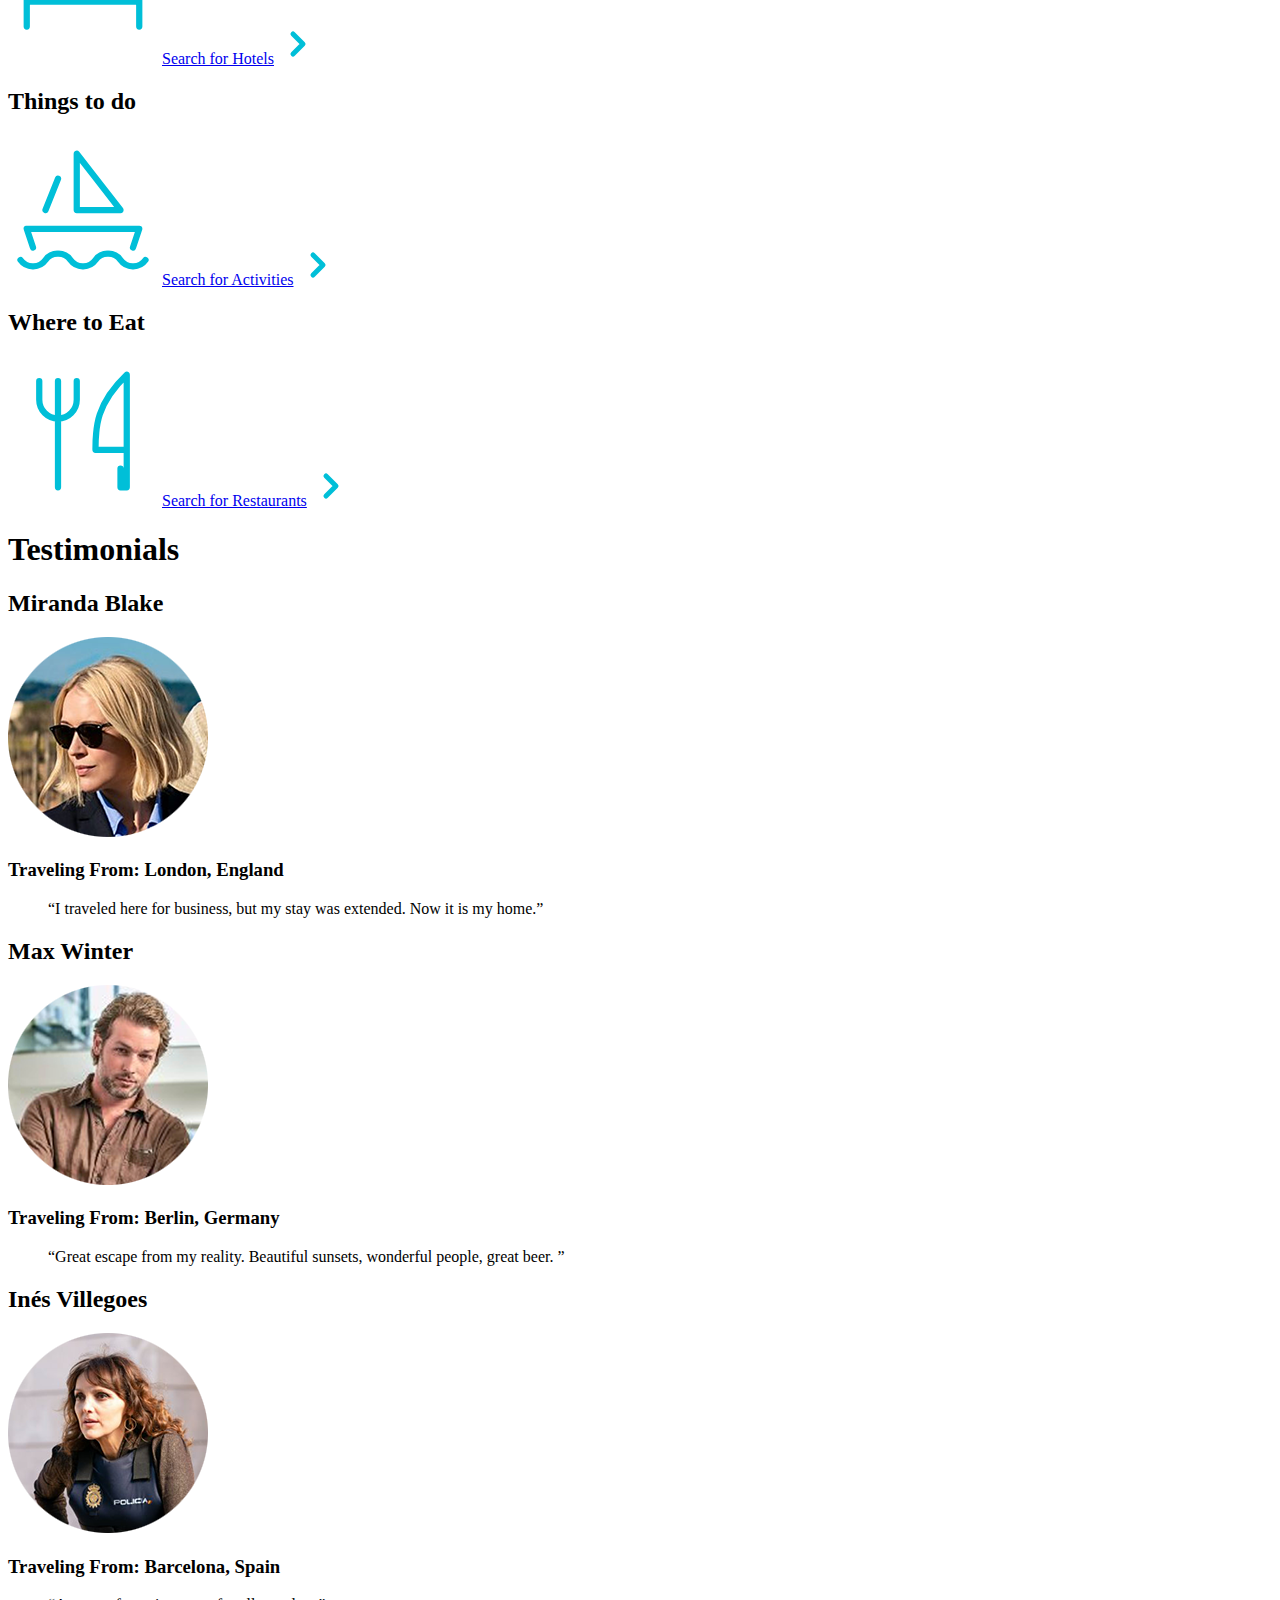
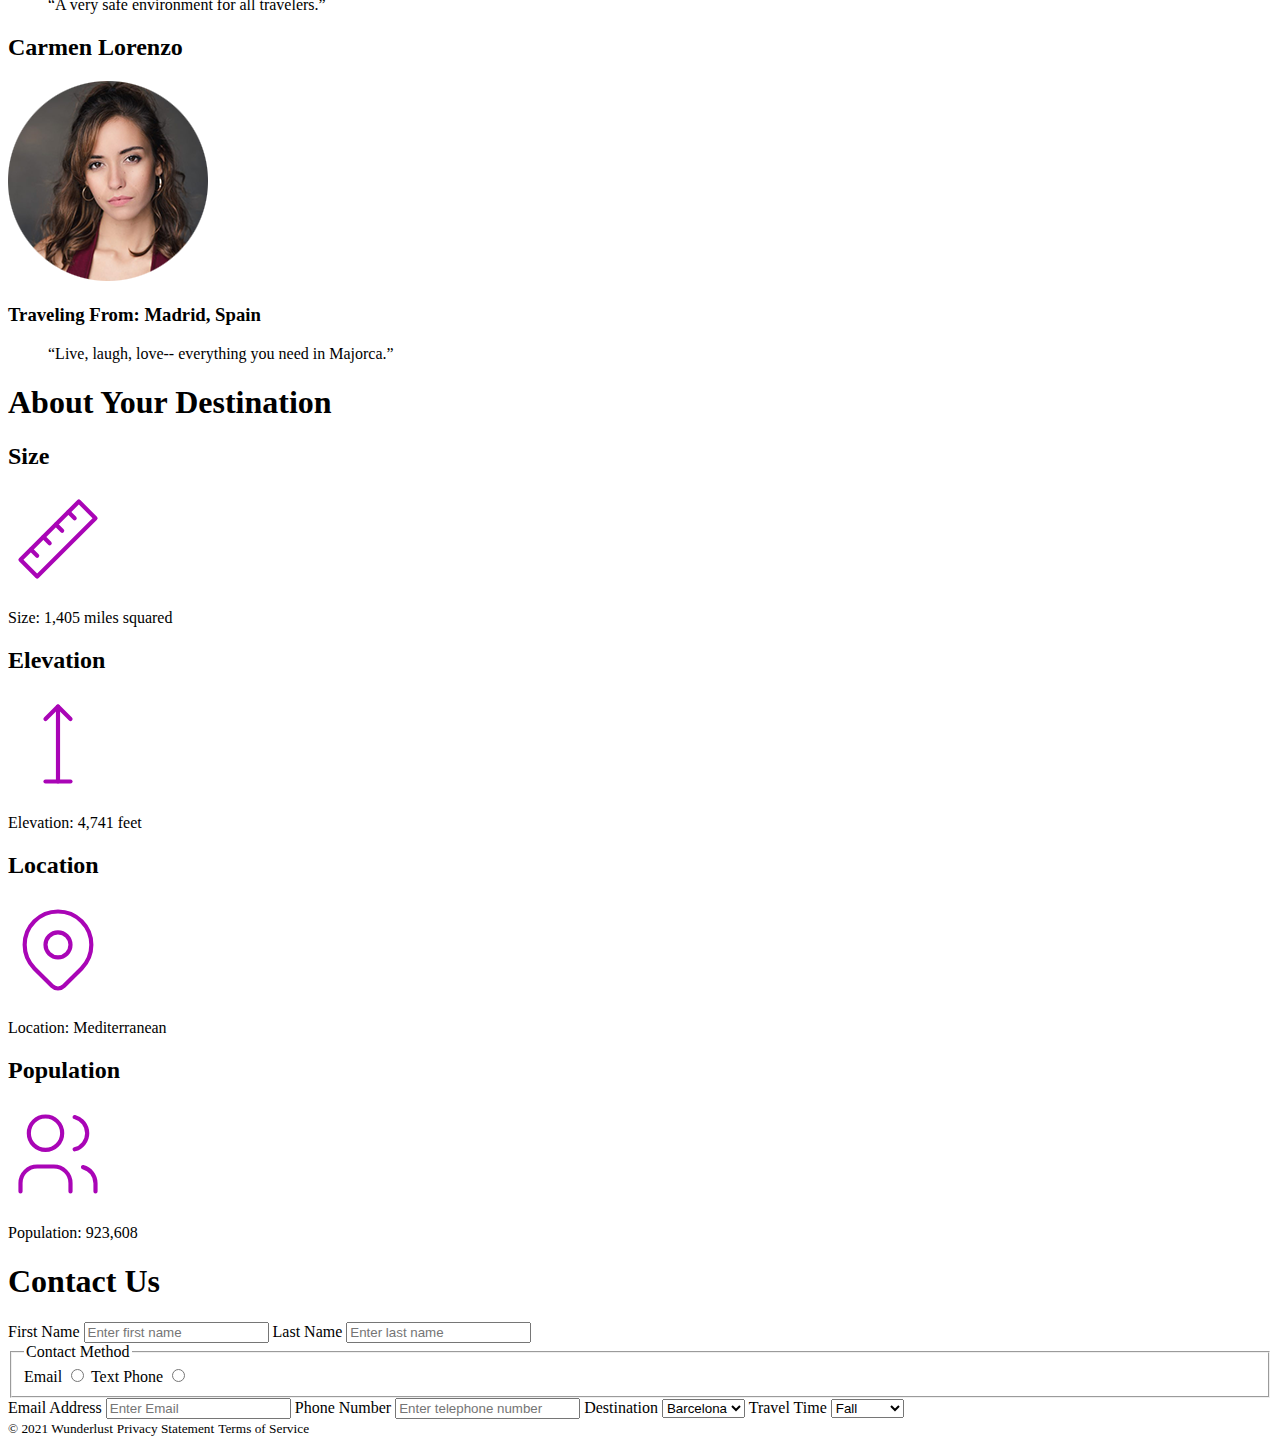
==== commit 9ad51fc2: "Update index.html" ====
--- a/index.html
+++ b/index.html
@@ -169,9 +169,9 @@
                 <h1>Contact Us</h1>
                 <form>
                     <label for="first">First Name</label>
-                    <input type="text" name="first" id="first" placeholder="(Enter first name)" required>
+                    <input type="text" name="first" id="first" placeholder="Enter first name" required>
                     <label for="last">Last Name</label>
-                    <input type="text" name="last" id="last" placeholder="(Enter last name)" required>
+                    <input type="text" name="last" id="last" placeholder="Enter last name" required>
                     <fieldset>
                         <legend>Contact Method</legend> 
                         <label for="email">Email</label>
@@ -184,7 +184,7 @@
                     <label for="Eaddress">Email Address</label>
                     <input type="email" id="Eaddress" name="Eaddress" placeholder="Enter Email" required>
                     <label for="number">Phone Number</label>
-                    <input type="tel" id="number" name="number" placeholder="(Enter telephone number)" required>
+                    <input type="tel" id="number" name="number" placeholder="Enter telephone number" required>
 
                     <label for="destination">Destination</label>
                     <select name="destination" id="destination" required>
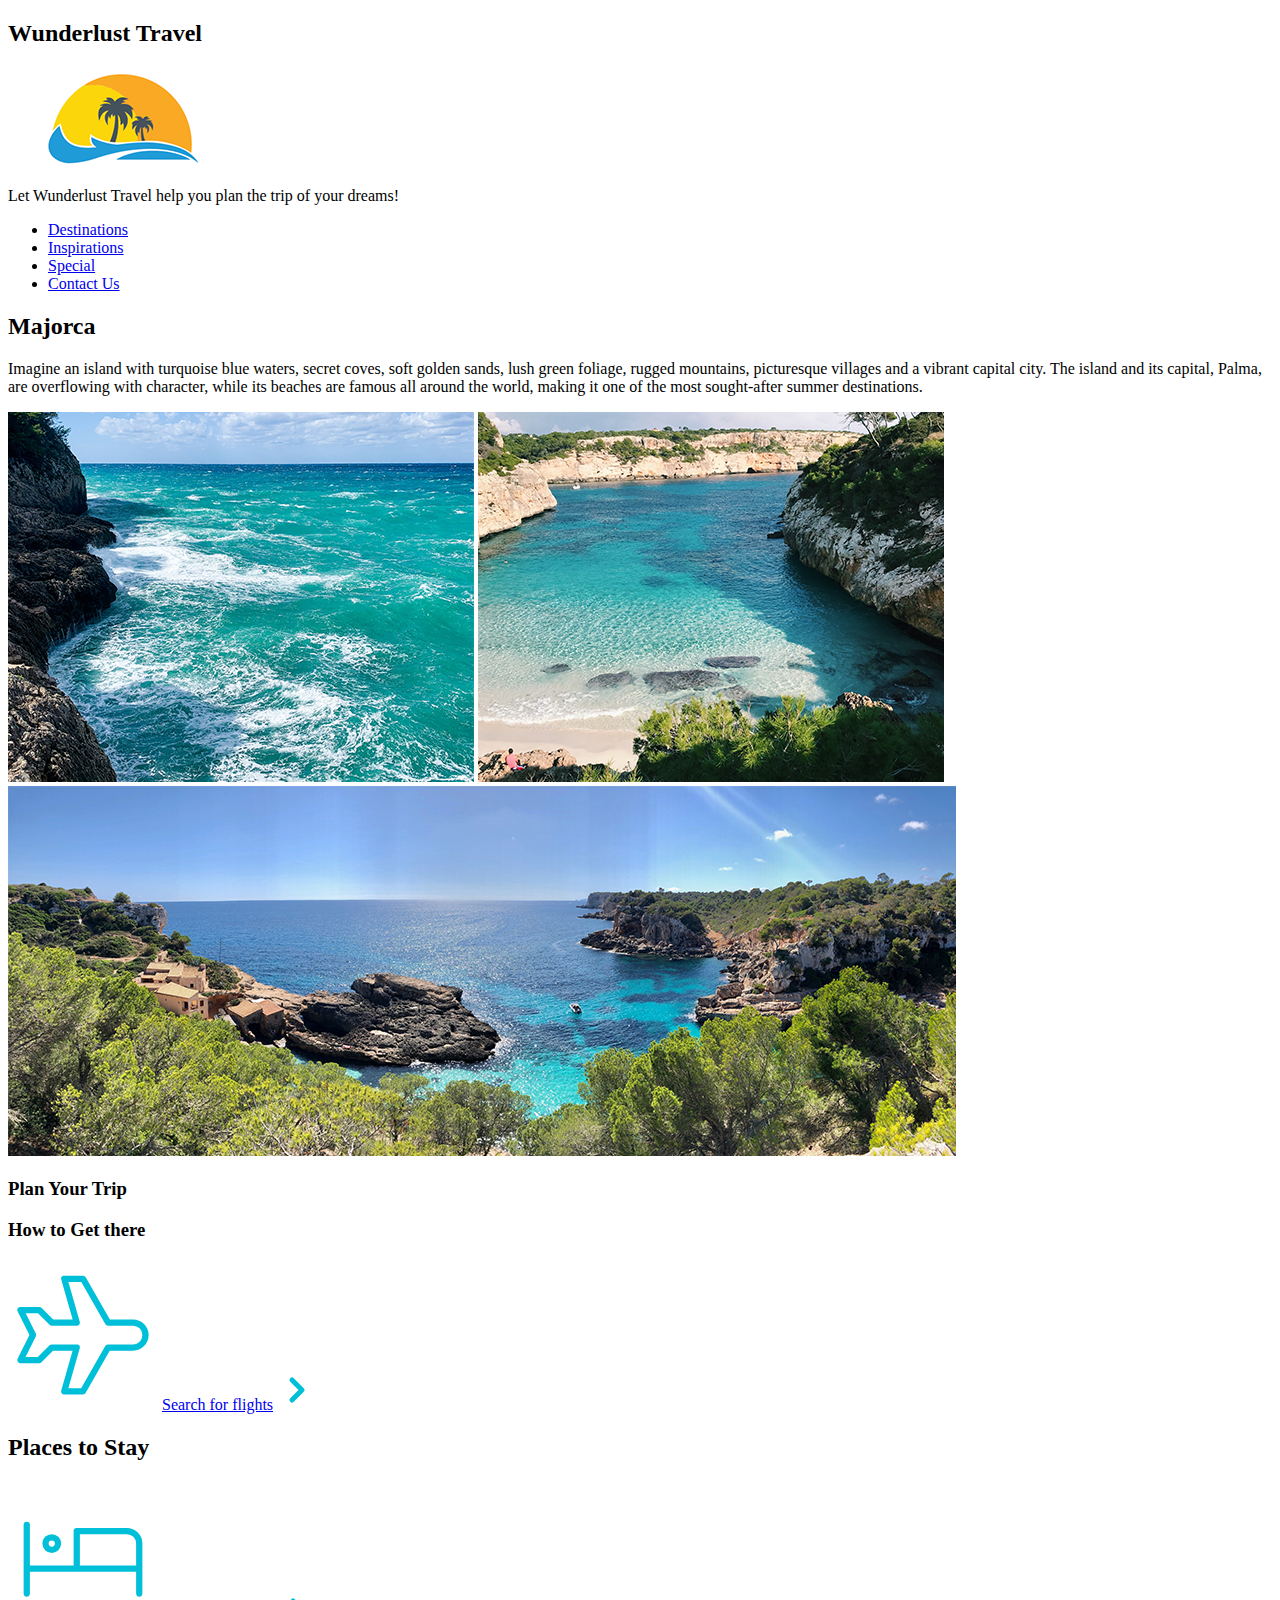
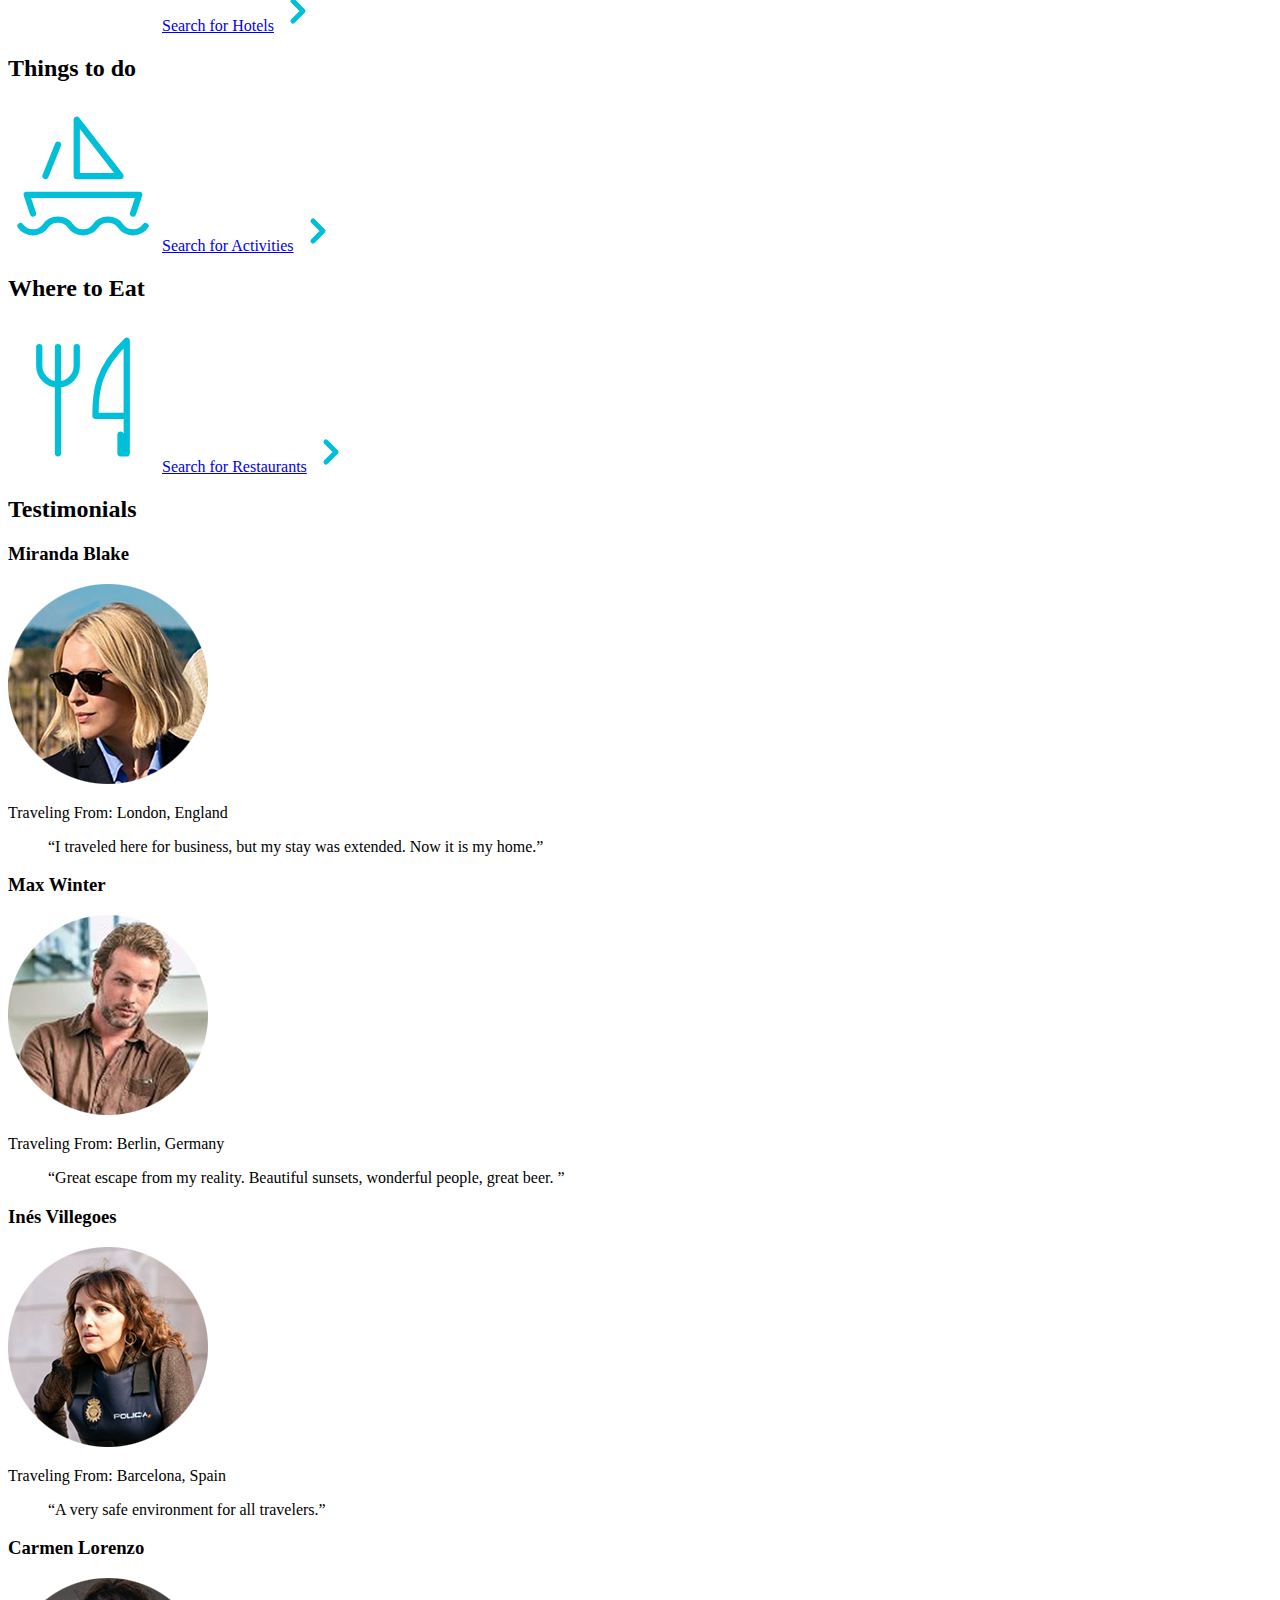
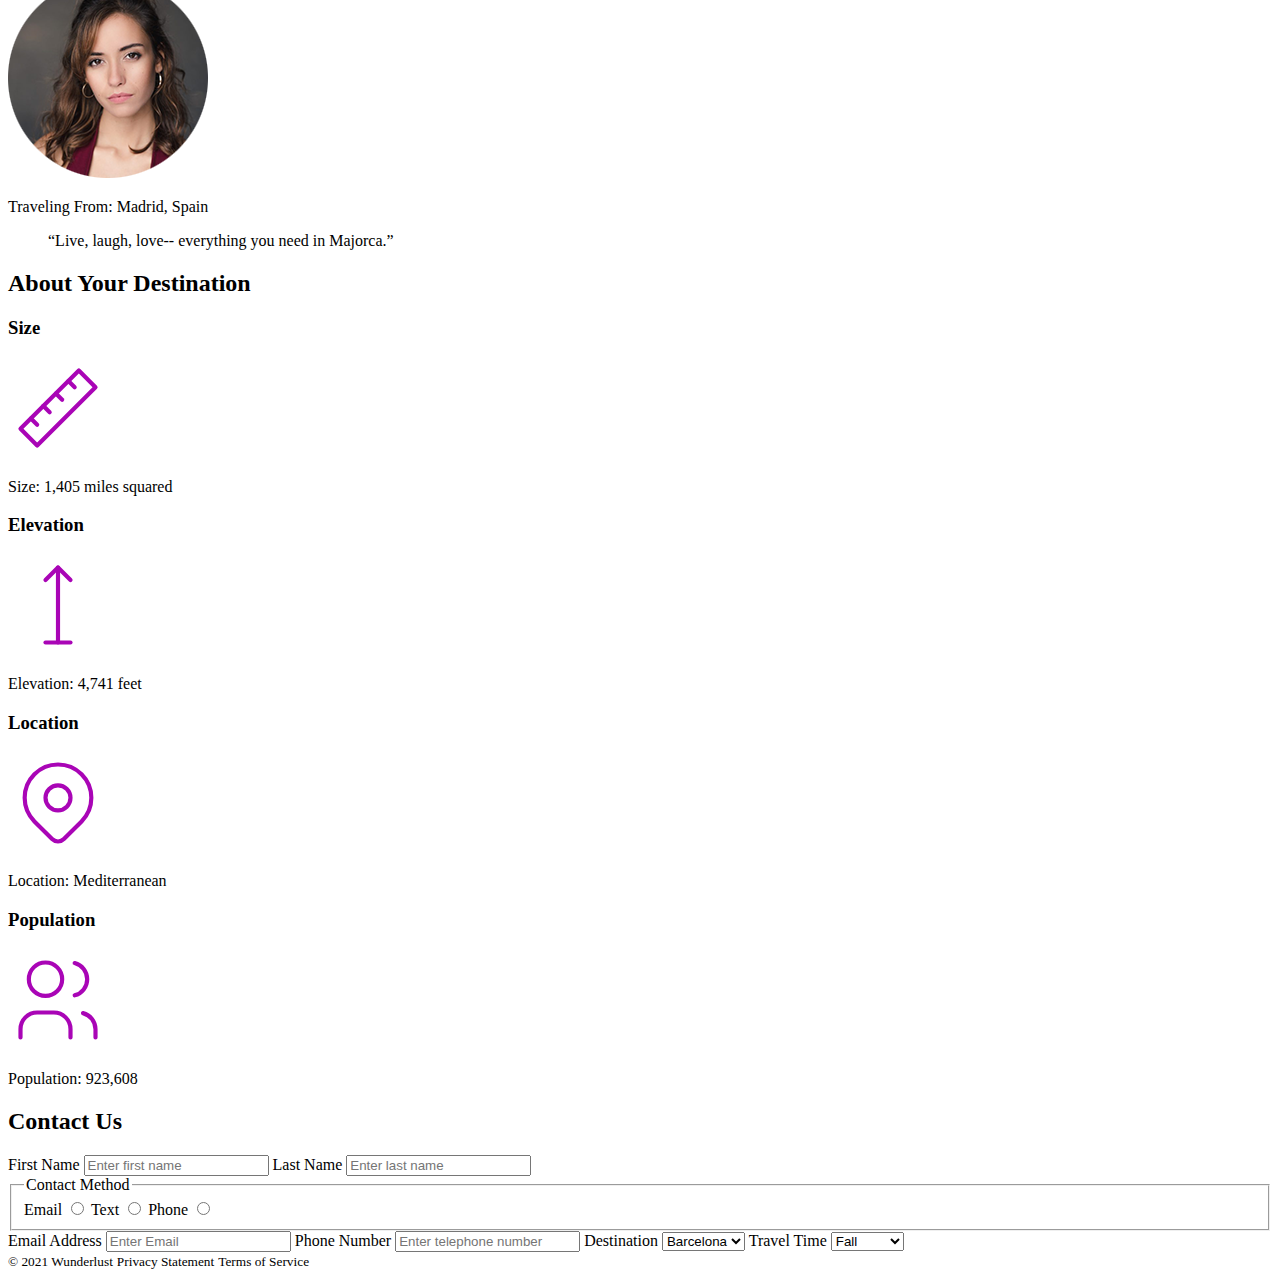
==== commit 0e842801: "Update index.html" ====
--- a/index.html
+++ b/index.html
@@ -9,7 +9,7 @@
     </head>
     <body>
         <header>
-            <h1>Wunderlust Travel</h1>
+            <h2>Wunderlust Travel</h2>
             <img src="images/logo.png" alt="logo sunset with two palm trees and a wave on the horizon">
             <p>Let Wunderlust Travel help you plan the trip of your dreams!</p>
 
@@ -24,14 +24,14 @@
         </header>
         <main>
             <section>
-                <h1>Majorca</h1>
+                <h2>Majorca</h2>
                 <p>Imagine an island with turquoise blue waters, secret coves, soft golden sands, lush green foliage, rugged mountains, picturesque villages and a vibrant capital city. The island and its capital, Palma, are overflowing with character, while its beaches are famous all around the world, making it one of the most sought-after summer destinations.</p>
 
                 <img src="images/majorca-waves.png" alt="beautiful blue ocean waves next to a cliffside">
                 <img src="images/majorca-beach.png" alt="beautiful beach with cliffs on each side">
                 <img src="images/majorca-cove.png" alt="cove with crystal clear water with a bright blue sky">
 
-                <h2>Plan Your Trip</h2>
+                <h3>Plan Your Trip</h3>
                 
                 <h3>How to Get there</h3>
                 <svg xmlns="http://www.w3.org/2000/svg" class="icon icon-tabler icon-tabler-plane" width="150" height="150" viewBox="0 0 24 24" stroke-width="1" stroke="#00bfd8" fill="none" stroke-linecap="round" stroke-linejoin="round">
@@ -94,35 +94,35 @@
            
 
             <section>
-                <h1>Testimonials</h1>
+                <h2>Testimonials</h2>
                  
                 
-                <h2>Miranda Blake</h2>
+                <h3>Miranda Blake</h3>
                 <img src="images/miranda-blake.png" alt="woman with blonde hair and sunglasses">
-                <h3>Traveling From: London, England</h3>
+                <p>Traveling From: London, England</p>
                 <blockquote>“I traveled here for business, but my stay was extended. Now it is my home.”</blockquote>
                 
-                <h2>Max Winter</h2>
+                <h3>Max Winter</h3>
                 <img src="images/max-winter.png" alt="man with salt and pepper stubble">
-                <h3>Traveling From: Berlin, Germany</h3>
+                <p>Traveling From: Berlin, Germany</p>
                 <blockquote>“Great escape from my reality. Beautiful sunsets, wonderful people, great beer. ”</blockquote>
                 
-                <h2>Inés Villegoes</h2>
+                <h3>Inés Villegoes</h3>
                 <img src="images/ines-villegoes.png" alt="woman with long brown hair and a bulletproof vest">
-                <h3>Traveling From: Barcelona, Spain</h3>
+                <p>Traveling From: Barcelona, Spain</p>
                 <blockquote>“A very safe environment for all travelers.”</blockquote>
 
                 
-                <h2>Carmen Lorenzo</h2>
+                <h3>Carmen Lorenzo</h3>
                 <img src="images/carmen-lorenzo.png" alt="young womman with brown hair and hoop earings">
-                <h3>Traveling From: Madrid, Spain</h3>
+                <p>Traveling From: Madrid, Spain</p>
                 <blockquote>“Live, laugh, love-- everything you need in Majorca.”</blockquote>
                 
             </section>
             <section>
-                <h1>About Your Destination</h1>
-                
-                <h2>Size</h2>
+                <h2>About Your Destination</h2>
+                
+                <h3>Size</h3>
                 <svg xmlns="http://www.w3.org/2000/svg" class="icon icon-tabler icon-tabler-ruler-2" width="100" height="100" viewBox="0 0 24 24" stroke-width="1" stroke="#a905b6" fill="none" stroke-linecap="round" stroke-linejoin="round">
                 <path stroke="none" d="M0 0h24v24H0z" fill="none"/>
                 <path d="M17 3l4 4l-14 14l-4 -4z" />
@@ -134,7 +134,7 @@
 
                 <p>Size: 1,405 miles squared</p>
                 
-                <h2>Elevation</h2>
+                <h3>Elevation</h3>
                 <svg xmlns="http://www.w3.org/2000/svg" class="icon icon-tabler icon-tabler-arrow-top-bar" width="100" height="100" viewBox="0 0 24 24" stroke-width="1" stroke="#a905b6" fill="none" stroke-linecap="round" stroke-linejoin="round">
                 <path stroke="none" d="M0 0h24v24H0z" fill="none"/>
                 <line x1="12" y1="21" x2="12" y2="3" />
@@ -144,7 +144,7 @@
 
                 <p>Elevation: 4,741 feet</p>
                 
-                <h2>Location</h2>
+                <h3>Location</h3>
                 <svg xmlns="http://www.w3.org/2000/svg" class="icon icon-tabler icon-tabler-map-pin" width="100" height="100" viewBox="0 0 24 24" stroke-width="1" stroke="#a905b6" fill="none" stroke-linecap="round" stroke-linejoin="round">
                 <path stroke="none" d="M0 0h24v24H0z" fill="none"/>
                 <circle cx="12" cy="11" r="3" />
@@ -152,7 +152,7 @@
                 </svg>
                 <p>Location: Mediterranean</p>
                 
-                <h2>Population</h2>
+                <h3>Population</h3>
                 <svg xmlns="http://www.w3.org/2000/svg" class="icon icon-tabler icon-tabler-users" width="100" height="100" viewBox="0 0 24 24" stroke-width="1" stroke="#a905b6" fill="none" stroke-linecap="round" stroke-linejoin="round">
                 <path stroke="none" d="M0 0h24v24H0z" fill="none"/>
                 <circle cx="9" cy="7" r="4" />
@@ -166,7 +166,7 @@
            
 
             <section>
-                <h1>Contact Us</h1>
+                <h2>Contact Us</h2>
                 <form>
                     <label for="first">First Name</label>
                     <input type="text" name="first" id="first" placeholder="Enter first name" required>
@@ -175,9 +175,9 @@
                     <fieldset>
                         <legend>Contact Method</legend> 
                         <label for="email">Email</label>
-                        <input type="radio" name="email"id="email" required>
+                        <input type="radio" name="email" id="email" required>
                         <label for="txt">Text</label>
-                        <label type="radio" name="txt" id="txt">
+                        <input type="radio" name="txt" id="txt">
                         <label for="phone">Phone</label>
                         <input type="radio" name="phone" id="phone">
                     </fieldset>
@@ -187,7 +187,7 @@
                     <input type="tel" id="number" name="number" placeholder="Enter telephone number" required>
 
                     <label for="destination">Destination</label>
-                    <select name="destination" id="destination" required>
+                    <select name="destination" id="destination">
                         <option value="barcelona">Barcelona</option>
                         <option value="granada">Granada</option>
                         <option value="ibiza">Ibiza</option>
@@ -198,7 +198,7 @@
                         <option value="valencia">Valencia</option>
                     </select>
                     <label for="time">Travel Time</label>
-                    <select name="time" id="time" required>
+                    <select name="time" id="time">
                         <option value="fall">Fall</option>
                         <option value="winter">Winter</option>
                         <option value="spring">Spring</option>
